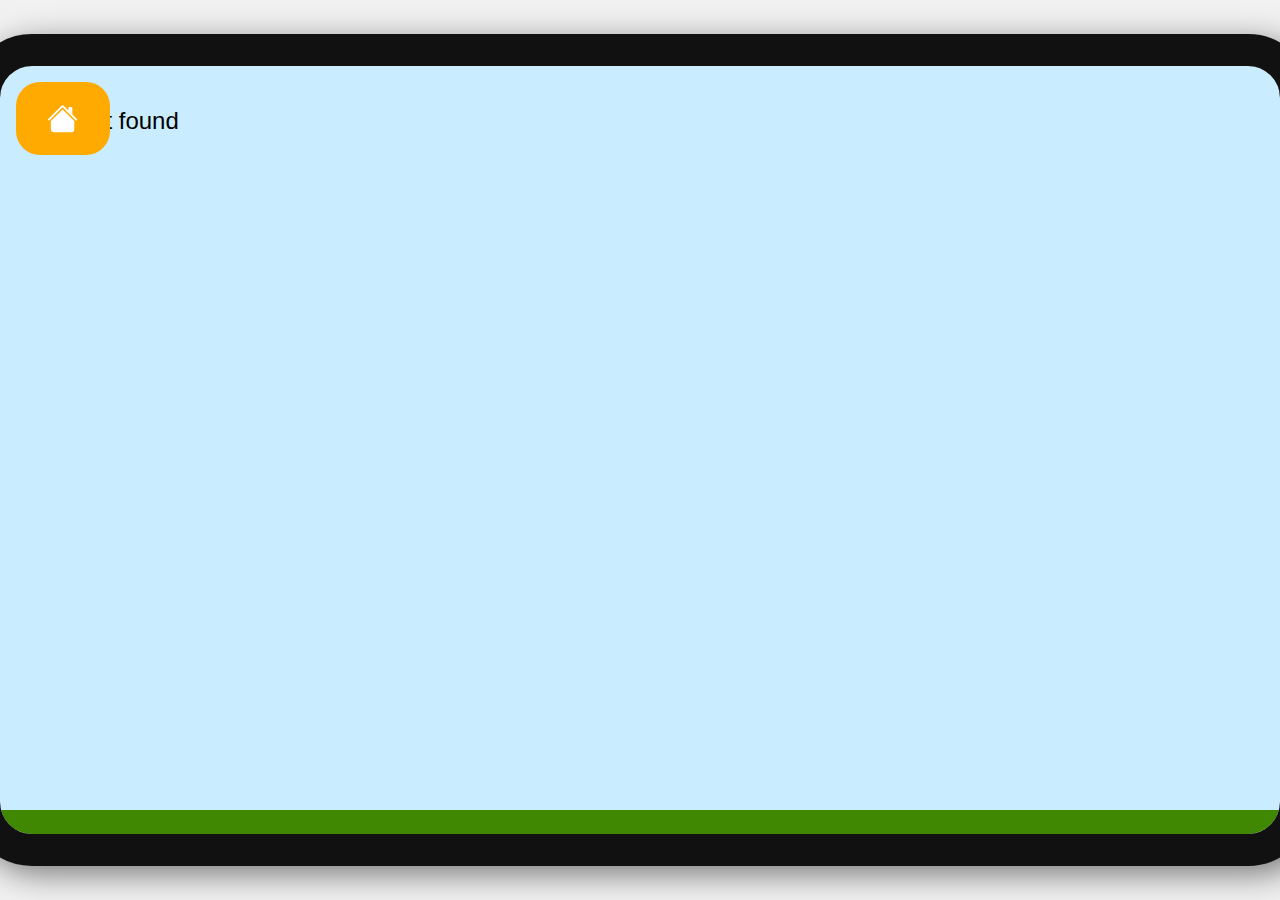
==== index.html @ ce0ce729 "Add new build" ====
<!DOCTYPE html><html lang=""><head><meta charset="utf-8"><meta http-equiv="X-UA-Compatible" content="IE=edge"><meta name="viewport" content="width=device-width,initial-scale=1"><link rel="icon" href="/favicon.ico"><link rel="stylesheet" href="https://cdnjs.cloudflare.com/ajax/libs/font-awesome/6.0.0-beta3/css/all.min.css" integrity="sha512-Fo3rlrZj/k7ujTnHg4CGR2D7kSs0v4LLanw2qksYuRlEzO+tcaEPQogQ0KaoGN26/zrn20ImR1DfuLWnOo7aBA==" crossorigin="anonymous" referrerpolicy="no-referrer"><title>codi-lernapp</title><style>:root {
        --color-orange: #FF9900;
        --color-orange-dark: hsl(36, 100%, 45%);
        --color-blue: #18A0FB;
        --border-radius: 1.5rem;
      }
      *,
      ::after,
      ::before {
        box-sizing: inherit;
      }
      html {
        font-family: -apple-system, BlinkMacSystemFont, 'Segoe UI', Roboto, Oxygen, Ubuntu, Cantarell, 'Open Sans', 'Helvetica Neue', sans-serif;
        line-height: 1.25;
        height: 100%;
        box-sizing: border-box;
      }
      body {
        font-size: 1.5em;
        margin: 0;
        min-height: 100%;
        height: 100%;
        display: flex;
        background: #f1f1f1;
      }
      #app {
        width: 1280px;
        height: 768px;
        position: relative;
        margin: auto;
        flex-shrink: 0;
        background: #CAECFF;
        outline: #111 solid 2rem;
        border-radius: 2rem;
        box-shadow: 0.5rem 0.5rem 2rem 2rem rgb(0 0 0 / 50%);
        overflow: hidden;
      }</style><link href="/css/app.f22213e8.css" rel="preload" as="style"><link href="/js/app.cb17502d.js" rel="preload" as="script"><link href="/js/chunk-vendors.502fd036.js" rel="preload" as="script"><link href="/css/app.f22213e8.css" rel="stylesheet"></head><body><noscript><strong>We're sorry but codi-lernapp doesn't work properly without JavaScript enabled. Please enable it to continue.</strong></noscript><div id="app"></div><script src="/js/chunk-vendors.502fd036.js"></script><script src="/js/app.cb17502d.js"></script></body></html>
---- css/app.f22213e8.css ----
a[data-v-3b7e939c]{line-height:1;color:#fff;display:inline-block;text-decoration:none;padding:1em 1.5em;border-radius:var(--border-radius)}.orange[data-v-3b7e939c]{background-color:var(--color-orange)}.blue[data-v-3b7e939c]{background-color:var(--color-blue)}.page-wrapper[data-v-3d8df8c4]{height:100%;border-bottom:1.5rem solid #408802;padding:1rem}.main[data-v-3d8df8c4]{height:100%}a[data-v-3d8df8c4]{align-items:center;margin:1rem 0 2rem;font-size:1.3rem}a svg[data-v-3d8df8c4]{display:block;width:1.5em;height:1.5em}.home-button[data-v-3d8df8c4]{position:absolute;z-index:100;top:1rem;left:1rem;margin:0}.volume[data-v-3d8df8c4]{float:right;color:#f90}#soundButtons[data-v-3d8df8c4]{z-index:100;position:absolute;bottom:8%;left:3%}#soundButtons i[data-v-3d8df8c4]{color:#f90;font-size:3rem}.slider[data-v-3d8df8c4]{position:absolute;width:100%}.overlay[data-v-3d8df8c4]{grid-template-columns:auto auto auto;display:grid;position:absolute;top:0;left:0;height:100%;width:120%;z-index:1000;color:#fff;-webkit-animation-name:overlay-anim-3d8df8c4;animation-name:overlay-anim-3d8df8c4;-webkit-animation-duration:1s;animation-duration:1s;-webkit-animation-fill-mode:forwards;animation-fill-mode:forwards;-webkit-animation-timing-function:cubic-bezier(.68,-.55,.265,1.55);animation-timing-function:cubic-bezier(.68,-.55,.265,1.55);-webkit-animation-delay:1.2s;animation-delay:1.2s}.overlay .grid-item[data-v-3d8df8c4]{display:table}.overlay .grid-item .headers[data-v-3d8df8c4]{margin-top:14rem;z-index:10;position:relative}.overlay .grid-item .headers h1[data-v-3d8df8c4]{font-size:6rem;line-height:4rem;-webkit-animation-name:overlay-anim-3d8df8c4;animation-name:overlay-anim-3d8df8c4;-webkit-animation-duration:1s;animation-duration:1s;-webkit-animation-fill-mode:forwards;animation-fill-mode:forwards;-webkit-animation-timing-function:cubic-bezier(.68,-.55,.265,1.55);animation-timing-function:cubic-bezier(.68,-.55,.265,1.55);-webkit-animation-delay:1s;animation-delay:1s}.overlay .grid-item .headers h2[data-v-3d8df8c4]{font-size:3.5rem;-webkit-animation-name:overlay-anim-3d8df8c4;animation-name:overlay-anim-3d8df8c4;-webkit-animation-duration:1s;animation-duration:1s;-webkit-animation-fill-mode:forwards;animation-fill-mode:forwards;-webkit-animation-timing-function:cubic-bezier(.68,-.55,.265,1.55);animation-timing-function:cubic-bezier(.68,-.55,.265,1.55);-webkit-animation-delay:.95s;animation-delay:.95s}.overlay .grid-item .codi[data-v-3d8df8c4]{position:absolute;width:30rem;height:auto;right:20rem;bottom:0;-webkit-animation-name:overlay-anim-3d8df8c4;animation-name:overlay-anim-3d8df8c4;-webkit-animation-duration:1s;animation-duration:1s;-webkit-animation-fill-mode:forwards;animation-fill-mode:forwards;-webkit-animation-timing-function:cubic-bezier(.68,-.55,.265,1.55);animation-timing-function:cubic-bezier(.68,-.55,.265,1.55);-webkit-animation-delay:.9s;animation-delay:.9s}.orange[data-v-3d8df8c4]{background:#fa0}.red[data-v-3d8df8c4]{background:#f50}.green[data-v-3d8df8c4]{background:#b3d334}.blue[data-v-3d8df8c4]{background:#18a0fb}@-webkit-keyframes overlay-anim-3d8df8c4{0%{transform:translate(0)}50%{transform:translate(0)}to{transform:translate(100vw);display:none}}@keyframes overlay-anim-3d8df8c4{0%{transform:translate(0)}50%{transform:translate(0)}to{transform:translate(100vw);display:none}}.character-wrapper[data-v-ceaf6e72]{position:absolute;width:20rem;height:auto;left:3rem;bottom:0;display:flex;flex-direction:column;align-items:center}.character-wrapper.right[data-v-ceaf6e72]{left:auto;right:3rem}.character[data-v-ceaf6e72]{display:block;max-width:100%}.bubble[data-v-da707506]{display:inline-block;padding:1rem;margin-bottom:1rem;color:#fff;background-color:var(--color-orange);border-radius:var(--border-radius);position:absolute;height:0;opacity:0;transform:scale(.9);transform-origin:bottom center;visibility:hidden;-webkit-backface-visibility:hidden;backface-visibility:hidden;transition:.3s cubic-bezier(.68,-.55,.265,1.55);transition-property:opacity,transform}.bubble.is-visible[data-v-da707506]{position:relative;height:auto;opacity:1;transform:none;visibility:unset}.bubble p[data-v-da707506-s]{margin:0}.bubble p[data-v-da707506-s]:not(:first-child){margin-top:.75rem}.small[data-v-da707506]{font-size:1.25rem}.speech-bubble[data-v-da707506]:before{content:"";width:0;height:0;position:absolute;border-left:.5rem solid transparent;border-right:.5rem solid var(--color-orange);border-top:.5rem solid var(--color-orange);border-bottom:.5rem solid transparent;left:calc(var(--border-radius) + 20%);top:100%}.bubble-nav[data-v-da707506]{display:flex;margin-top:1.5rem}.bubble-nav button[data-v-da707506]{font:inherit;font-weight:500;color:inherit;margin:0;background:0;border:0;background-color:var(--color-orange-dark);padding:.25em .75em;border-radius:var(--border-radius)}.bubble-nav svg[data-v-da707506]{display:inline-block;width:.75em;height:1em;position:relative;top:.125em}header[data-v-51c0e18d]{position:absolute;display:flex;align-items:center;margin:1rem 0 2rem 1rem}header svg[data-v-51c0e18d]{display:block;width:1em;height:1em}.btn[data-v-51c0e18d]{line-height:1;color:#fff;background:var(--color-blue);display:inline-block;text-decoration:none;padding:.4em .8em .6em .8em;border-radius:var(--border-radius);font-size:.8rem;border:none;position:absolute;transform:scale(1);box-shadow:0 0 0 0 var(--color-blue);-webkit-animation:pulse-blue-51c0e18d 2s infinite;animation:pulse-blue-51c0e18d 2s infinite}@media screen and (orientation:landscape){.btn[data-v-51c0e18d]{top:5.5%}}@media screen and (orientation:portrait){.btn[data-v-51c0e18d]{top:19%}}@-webkit-keyframes pulse-blue-51c0e18d{0%{transform:scale(.95);box-shadow:0 0 0 0 rgba(52,172,224,.7)}70%{transform:scale(1);box-shadow:0 0 0 10px rgba(52,172,224,0)}to{transform:scale(.95);box-shadow:0 0 0 0 rgba(52,172,224,0)}}@keyframes pulse-blue-51c0e18d{0%{transform:scale(.95);box-shadow:0 0 0 0 rgba(52,172,224,.7)}70%{transform:scale(1);box-shadow:0 0 0 10px rgba(52,172,224,0)}to{transform:scale(.95);box-shadow:0 0 0 0 rgba(52,172,224,0)}}@media screen and (orientation:landscape){.bg[data-v-51c0e18d]{background-image:url(../img/Kreuzwortraetsel_landscape.c8459d93.jpg);background-repeat:no-repeat;background-size:100%}}@media screen and (orientation:portrait){.bg[data-v-51c0e18d]{background-image:url(../img/Kreuzwortraetsel_portrait.e15b9008.jpg);background-repeat:no-repeat;background-size:100%}}@media screen and (orientation:portrait){div.portrait[data-v-51c0e18d]{padding-top:21%}}input[data-v-51c0e18d]::-moz-placeholder{color:#696969;font-size:.7em}input[data-v-51c0e18d]:-ms-input-placeholder{color:#696969;font-size:.7em}input[data-v-51c0e18d]::placeholder{color:#696969;font-size:.7em}.arrowRight[data-v-51c0e18d]{background-image:url([data-uri]);background-size:contain;background-repeat:no-repeat}.arrowDown[data-v-51c0e18d]{background-image:url([data-uri]);background-size:contain;background-repeat:no-repeat}@media screen and (orientation:landscape){.size[data-v-51c0e18d]{height:3rem;width:3rem;text-align:center;font-size:25px;border-radius:5px;margin:.4rem}}@media screen and (orientation:portrait){.size[data-v-51c0e18d]{height:2.5rem;width:2.5rem;text-align:center;font-size:20px;border-radius:5px;margin:.4rem}}@media screen and (orientation:landscape){.row_3[data-v-51c0e18d]{background-image:url(../img/Holz_mitSchatten_3.0864bf40.png);background-repeat:no-repeat;background-size:28%;padding:1.6rem 1.5rem 1.4rem 1.4rem}}@media screen and (orientation:portrait){.row_3[data-v-51c0e18d]{background-image:url(../img/Holz_mitSchatten_3p.1bfa6ce8.png);background-repeat:no-repeat;background-size:40%;padding:1.1rem}}@media screen and (orientation:landscape){.row_7[data-v-51c0e18d]{background-image:url(../img/Holz_mitSchatten_7.97d71090.png);background-repeat:no-repeat;background-size:49%;padding:1rem .5rem 1rem 1rem}}@media screen and (orientation:portrait){.row_7[data-v-51c0e18d]{background-image:url(../img/Holz_mitSchatten_7.97d71090.png);background-repeat:no-repeat;background-size:65%;padding:.5rem .5rem 1rem 1rem}}@media screen and (orientation:landscape){.row_7a[data-v-51c0e18d]{background-image:url(../img/Holz_mitSchatten_7a.cdf11c5e.png);background-repeat:no-repeat;background-size:60%;padding:.5rem .5rem 1rem 1rem}}@media screen and (orientation:landscape){.col_12[data-v-51c0e18d]{background-image:url(../img/Holz_mitSchatten_up12.f862217c.png);background-repeat:no-repeat;background-size:14%;padding-left:.2rem}}@media screen and (orientation:portrait){.col_12[data-v-51c0e18d]{background-image:url(../img/Holz_mitSchatten_up12p.2e616904.png);background-repeat:no-repeat;background-size:21%;padding-bottom:2rem}}@media screen and (orientation:landscape){.position1[data-v-51c0e18d]{margin-left:15rem}}@media screen and (orientation:portrait){.position1[data-v-51c0e18d]{margin-left:10rem}}@media screen and (orientation:landscape){.position2[data-v-51c0e18d]{margin-left:30rem;margin-top:-2.1rem}}@media screen and (orientation:portrait){.position2[data-v-51c0e18d]{margin-left:23.1rem;margin-top:-1.8rem}}@media screen and (orientation:landscape){.position3[data-v-51c0e18d]{margin-left:-4.2rem;margin-top:-1.7rem;margin-bottom:-1.5rem}}@media screen and (orientation:portrait){.position3[data-v-51c0e18d]{margin-left:-3.4rem;margin-top:-1.1rem;margin-bottom:-1.1rem}}.position5[data-v-51c0e18d]{margin-top:-.4rem;margin-left:-3.8rem}.position4[data-v-51c0e18d]{margin-left:1rem}.codi[data-v-51c0e18d]{position:absolute}@media screen and (orientation:landscape){.codi[data-v-51c0e18d]{width:25%;height:auto;bottom:10%}.codi.right[data-v-51c0e18d]{right:.5rem}}@media screen and (orientation:portrait){.codi[data-v-51c0e18d]{width:16rem;height:auto;bottom:27%}.codi.right[data-v-51c0e18d]{right:.1rem}}.bella[data-v-51c0e18d]{position:absolute;height:auto;left:0}@media screen and (orientation:landscape){.bella[data-v-51c0e18d]{width:25%;height:auto;bottom:20%;left:.5rem}}@media screen and (orientation:portrait){.bella[data-v-51c0e18d]{width:32%;bottom:27%;right:.1rem}}.bellaWalk[data-v-51c0e18d]{position:absolute;width:10%;height:auto;bottom:20%;left:5%}.slideUp[data-v-51c0e18d]{left:10%;transform:rotate(180deg);-webkit-animation-name:slideUp-51c0e18d,rotate-51c0e18d;animation-name:slideUp-51c0e18d,rotate-51c0e18d;-webkit-animation-duration:3s,3s;animation-duration:3s,3s;-webkit-animation-delay:0s,3s;animation-delay:0s,3s;-webkit-animation-fill-mode:forwards,forwards;animation-fill-mode:forwards,forwards}@-webkit-keyframes slideUp-51c0e18d{0%{bottom:20%}to{bottom:65%}}@keyframes slideUp-51c0e18d{0%{bottom:20%}to{bottom:65%}}@-webkit-keyframes rotate-51c0e18d{0%{left:10%;bottom:65%}to{left:5%;bottom:77%}to{-moz-transform:rotate(270deg)}}@keyframes rotate-51c0e18d{0%{left:10%;bottom:65%}to{left:5%;bottom:77%}to{-moz-transform:rotate(270deg)}}.slideRight[data-v-51c0e18d]{left:10%;bottom:77%;transform:rotate(270deg);-webkit-animation-name:slideRight-51c0e18d;animation-name:slideRight-51c0e18d;-webkit-animation-duration:3s;animation-duration:3s;-webkit-animation-fill-mode:forwards;animation-fill-mode:forwards}@-webkit-keyframes slideRight-51c0e18d{0%{left:10%}to{left:25%}}@keyframes slideRight-51c0e18d{0%{left:10%}to{left:25%}}svg[data-v-51c0e18d]{width:1em;height:1.25em}.body[data-v-5ed4f05c]{height:100%}.navigation[data-v-5ed4f05c]{padding:0 16px;height:100%;width:100%;position:absolute;display:flex;justify-content:center;align-items:center}.navigation .toggle-page[data-v-5ed4f05c]{display:flex;flex:1;position:absolute;right:22%;bottom:10%}.navigation .right[data-v-5ed4f05c]{right:12%}.navigation span[data-v-5ed4f05c]{cursor:pointer;display:flex;align-items:center;justify-content:center;border-radius:1.5rem;width:107px;height:50px;background-color:#fa0;color:#fff}.pagination[data-v-5ed4f05c]{position:absolute;bottom:24px;width:100%;display:flex;gap:16px;justify-content:center;align-items:center}.pagination span[data-v-5ed4f05c]{cursor:pointer;width:20px;height:20px;border-radius:50%;background-color:#fc6}.pagination .active[data-v-5ed4f05c]{background-color:#fa0}.slide[data-v-2a9a2f54]{font-size:1.3rem;position:absolute;top:5%;left:25%;width:50%;max-height:100%;height:50%;background-color:#fff;border-radius:2rem;padding:0 30px;-webkit-animation-name:expand-bounce-2a9a2f54;animation-name:expand-bounce-2a9a2f54;-webkit-animation-duration:.3s;animation-duration:.3s;-webkit-animation-timing-function:cubic-bezier(.68,-.55,.265,1.55);animation-timing-function:cubic-bezier(.68,-.55,.265,1.55);transform-origin:left bottom}@-webkit-keyframes expand-bounce-2a9a2f54{0%{transform:scale(.9);opacity:0}to{transform:scale(1);opacity:1}}@keyframes expand-bounce-2a9a2f54{0%{transform:scale(.9);opacity:0}to{transform:scale(1);opacity:1}}.carousal[data-v-3d7b3981]{position:relative;max-height:100%;height:100%}.carousal .slide-info[data-v-3d7b3981]{height:100%}.carousal .slide-info img[data-v-3d7b3981]{display:block;margin-left:auto;margin-right:auto;width:25%;margin-top:50px}.carousal .slide-info p[data-v-3d7b3981]{line-height:2rem}.carousal .slide-info .row[data-v-3d7b3981]{display:flex}.carousal .slide-info .column[data-v-3d7b3981]{flex:33.33%;padding:5px}.carousal .speech-bubble[data-v-3d7b3981]{display:table;padding:0 3rem}.carousal .speech-bubble p[data-v-3d7b3981]{display:table-cell;vertical-align:middle}.carousal .skip[data-v-3d7b3981]{display:flex;flex:1;position:absolute;bottom:10%;justify-content:flex-end;right:7%}.carousal .skip i[data-v-3d7b3981]{cursor:pointer;display:flex;align-items:center;justify-content:center;border-radius:1.5rem;width:50px;height:50px;background-color:#fa0;color:#fff;z-index:1000}.carousal .Pointer-weiter[data-v-3d7b3981]{right:14.5%}.carousal .Pointer-skip[data-v-3d7b3981],.carousal .Pointer-weiter[data-v-3d7b3981]{position:absolute;bottom:18%;-webkit-animation:floating-3d7b3981 1s ease-in-out infinite;animation:floating-3d7b3981 1s ease-in-out infinite}.carousal .Pointer-skip[data-v-3d7b3981]{right:7%}.carousal .Pointer-home[data-v-3d7b3981]{left:3.6%;top:16%}.carousal .Pointer-home[data-v-3d7b3981],.carousal .Pointer-sound[data-v-3d7b3981]{position:absolute;-webkit-animation:floating-3d7b3981 1s ease-in-out infinite;animation:floating-3d7b3981 1s ease-in-out infinite}.carousal .Pointer-sound[data-v-3d7b3981]{left:3%;bottom:15%}.carousal .icon[data-v-3d7b3981]{display:flex;align-items:center;justify-content:center;color:#f90;font-size:3rem;text-align:center;height:50px;width:50px}.carousal .home_icon[data-v-3d7b3981]{transform:rotate(180deg)}.codi[data-v-3d7b3981]{display:block;position:absolute;width:20rem;height:auto;left:8rem;bottom:1rem}.codi-gross[data-v-3d7b3981]{width:18rem;bottom:.5rem}.codi-sing[data-v-3d7b3981]{bottom:.5rem}.left-point[data-v-3d7b3981]{width:0;height:0;border-left:2vh solid transparent;border-right:2vh solid transparent;border-top:10vh solid #fff;position:absolute;top:83%;left:20%;transform:rotate(60deg)}@-webkit-keyframes floating-3d7b3981{0%{transform:translatey(0)}50%{transform:translatey(-15px)}to{transform:translatey(0)}}@keyframes floating-3d7b3981{0%{transform:translatey(0)}50%{transform:translatey(-15px)}to{transform:translatey(0)}}.logo[data-v-4f935944]{width:16rem;top:4rem}.codi[data-v-4f935944],.logo[data-v-4f935944]{display:block;position:absolute;height:auto;left:10rem}.codi[data-v-4f935944]{width:35rem;bottom:0}nav[data-v-4f935944]{position:absolute;top:0;left:0;display:flex;align-items:center;margin-left:53rem;height:100%}ul[data-v-4f935944]{list-style:none;padding:0;margin:0}li[data-v-4f935944]:not(:last-child){margin-bottom:2rem}.home-button[data-v-4f935944]{display:none}header[data-v-0796af68]{display:flex;align-items:center;margin:1rem 0 2rem}header h1[data-v-0796af68]{margin:0 0 0 2rem}header svg[data-v-0796af68]{display:block;width:1em;height:1em}ul[data-v-0796af68]{display:flex;flex-wrap:wrap;list-style:none;padding:0;margin:0 -1rem -1rem 0}li[data-v-0796af68]{width:calc(33.333% - 1rem);margin:0 1rem 1rem 0}.sektion-text[data-v-0796af68]{position:relative;display:flex;flex-direction:column;align-items:center;justify-content:center;height:14rem;padding:1rem;background-color:#fff;border-radius:1.5rem 1.5rem 0 0;overflow:hidden}.sektion-text img[data-v-0796af68]{position:absolute;top:0;left:0;width:100%;height:100%;opacity:.5}.sektion-text a[data-v-0796af68]{position:relative;z-index:1}.sektion-title[data-v-0796af68]{line-height:1;font-size:1em;margin:0;padding:1rem;background-color:#fff;border-radius:0 0 1.5rem 1.5rem}.progress-bar[data-v-0796af68]{height:.25rem;background:#7ccafd}.progress-bar-inner[data-v-0796af68]{height:100%;background:#18a0fb}h1[data-v-0796af68]{font-size:1.5em;display:inline;vertical-align:top;line-height:7rem}header[data-v-94c4e48c]{display:flex;align-items:center;margin:1rem 0 2rem}header svg[data-v-94c4e48c]{display:block;width:1em;height:1em}.carousal[data-v-94c4e48c]{position:relative;max-height:100%;height:100%}.carousal .slide-info[data-v-94c4e48c]{height:100%}.carousal .slide-info img[data-v-94c4e48c]{display:block;margin-left:auto;margin-right:auto;width:25%;margin-top:50px}.carousal .slide-info p[data-v-94c4e48c]{text-align:center}.carousal .slide-info .row[data-v-94c4e48c]{display:flex}.carousal .slide-info .column[data-v-94c4e48c]{flex:33.33%;padding:5px}.carousal .speech-bubble[data-v-94c4e48c]{display:table;padding:0 3rem}.carousal .speech-bubble p[data-v-94c4e48c]{display:table-cell;vertical-align:middle}.codi[data-v-94c4e48c]{display:block;position:absolute;width:20rem;height:auto;left:8rem;bottom:1rem}.left-point[data-v-94c4e48c]{width:0;height:0;border-left:2vh solid transparent;border-right:2vh solid transparent;border-top:10vh solid #fff;position:absolute;top:83%;left:20%;transform:rotate(60deg)}@-webkit-keyframes pulse-34bf3551{0%{transform:scale(1)}50%{transform:scale(1.125)}to{transform:scale(1)}}@keyframes pulse-34bf3551{0%{transform:scale(1)}50%{transform:scale(1.125)}to{transform:scale(1)}}@-webkit-keyframes shadow-34bf3551{0%{transform:scale(1);opacity:.75}to{transform:scale(2.5);opacity:0}}@keyframes shadow-34bf3551{0%{transform:scale(1);opacity:.75}to{transform:scale(2.5);opacity:0}}@-webkit-keyframes shadow-long-34bf3551{0%{transform:scale(1);opacity:.75}to{transform:scale(1.25,2.5);opacity:0}}@keyframes shadow-long-34bf3551{0%{transform:scale(1);opacity:.75}to{transform:scale(1.25,2.5);opacity:0}}.ipad[data-v-34bf3551]{position:relative;border:1rem solid #111;border-radius:2rem;margin:2rem;width:50rem;overflow:hidden}.ipad-background[data-v-34bf3551]{max-width:100%;display:block}.ipad-homescreen[data-v-34bf3551]{position:absolute;top:0;left:0;right:0;bottom:0;display:flex;flex-direction:column;justify-content:center}.apps[data-v-34bf3551]{display:flex;flex-wrap:wrap;justify-content:space-around;align-items:center;padding:1rem 1.5rem;flex:1}.app-icon[data-v-34bf3551]{height:3.5rem;width:3.5rem;margin:1rem 2.5rem;border-radius:1rem;background-color:#ddd}.dock[data-v-34bf3551]{display:flex;justify-content:space-around;margin:1rem auto;padding:0 .5rem;border-radius:1rem;background-color:hsla(0,0%,88.2%,.375)}.dock .app-icon[data-v-34bf3551]{margin:1rem .5rem}.app-icon-safari[data-v-34bf3551]{position:relative;background-color:#fff;border:0;padding:0;-webkit-backface-visibility:hidden;backface-visibility:hidden}.app-icon-safari img[data-v-34bf3551]{display:block;width:100%;height:100%;background-color:#fff;border-radius:1rem;padding:.25rem}.app-icon-safari[data-v-34bf3551]:after{content:"";display:none;position:absolute;z-index:-1;top:0;left:0;right:0;bottom:0;border-radius:1rem;background-color:var(--color-orange);-webkit-backface-visibility:hidden;backface-visibility:hidden;pointer-events:none}.app-icon-safari.is-animating[data-v-34bf3551]{-webkit-animation:pulse-34bf3551 1.5s ease-in-out infinite;animation:pulse-34bf3551 1.5s ease-in-out infinite}.app-icon-safari.is-animating[data-v-34bf3551]:after{display:block;-webkit-animation:shadow-34bf3551 1.5s ease-in-out .375s infinite;animation:shadow-34bf3551 1.5s ease-in-out .375s infinite}.browser[data-v-34bf3551]{position:absolute;top:0;left:0;right:0;bottom:0;display:flex;flex-direction:column;background-color:#fff;transition:.2s ease-in-out;-webkit-backface-visibility:hidden;backface-visibility:hidden;transform-origin:30% 90%;opacity:0;visibility:hidden;transform:scale(.9)}.browser.is-open[data-v-34bf3551]{opacity:1;visibility:initial;transform:none}.browser-bar[data-v-34bf3551]{display:flex;align-items:center;padding:.5rem;background-color:#fbfbfd}.browser-bar>[data-v-34bf3551]:not(:first-child){margin-left:1.25rem}.button-newtab[data-v-34bf3551]{border:0;background:0;padding:0}.button-newtab img[data-v-34bf3551]{display:block;border-radius:.25rem}.button-newtab[data-v-34bf3551]:after{content:"";display:none;position:absolute;z-index:-1;top:0;left:0;right:0;bottom:0;border-radius:.25rem;background-color:var(--color-orange);-webkit-backface-visibility:hidden;backface-visibility:hidden;pointer-events:none}.button-newtab.is-animating[data-v-34bf3551]{position:relative;z-index:1}.button-newtab.is-animating[data-v-34bf3551]:after{display:block;-webkit-animation:shadow-34bf3551 1.5s ease-in-out infinite;animation:shadow-34bf3551 1.5s ease-in-out infinite}.browser-tabs[data-v-34bf3551]{display:flex}.browser-tabs[data-v-34bf3551]:after{content:"";display:none;position:absolute;z-index:-1;top:0;left:0;right:0;bottom:0;border-radius:1rem;background-color:var(--color-orange);-webkit-backface-visibility:hidden;backface-visibility:hidden;pointer-events:none}.browser-tabs.is-animating[data-v-34bf3551]{position:relative;z-index:1}.browser-tabs.is-animating[data-v-34bf3551]:after{display:block;-webkit-animation:shadow-long-34bf3551 1.5s ease-in-out infinite;animation:shadow-long-34bf3551 1.5s ease-in-out infinite}.browser-tab[data-v-34bf3551]{font:inherit;flex:1;position:relative;background-color:#eee;text-align:center;font-size:.625em;padding:.5rem;font-weight:500;color:#666;border:0}.browser-tab img[data-v-34bf3551]{display:none;position:absolute;left:.5rem;top:50%;margin-top:-.5rem}.browser-tab.is-active[data-v-34bf3551]{background-color:#fbfbfd}.browser-tab.is-active img[data-v-34bf3551]{display:block}.browser-tab[data-v-34bf3551]:after{content:"";display:none;position:absolute;z-index:-2;top:0;left:0;right:0;bottom:0;background-color:var(--color-orange);-webkit-backface-visibility:hidden;backface-visibility:hidden;pointer-events:none}.browser-tab.is-animating[data-v-34bf3551]{z-index:1}.browser-tab.is-animating[data-v-34bf3551]:before{content:"";display:block;position:absolute;z-index:-1;top:0;left:0;right:0;bottom:0;background-color:#eee}.browser-tab.is-animating[data-v-34bf3551]:after{display:block;-webkit-animation:shadow-long-34bf3551 1.5s ease-in-out infinite;animation:shadow-long-34bf3551 1.5s ease-in-out infinite}.search-wrapper[data-v-34bf3551]{flex:1;margin:0 .75rem 0 1.75rem!important}.search-wrapper[data-v-34bf3551]:after{content:"";display:none;position:absolute;z-index:-1;top:0;left:0;right:0;bottom:0;border-radius:.25rem;background-color:var(--color-orange);-webkit-backface-visibility:hidden;backface-visibility:hidden;pointer-events:none}.search-wrapper.is-animating[data-v-34bf3551]{position:relative;z-index:1}.search-wrapper.is-animating[data-v-34bf3551]:after{display:block;-webkit-animation:shadow-long-34bf3551 1.5s ease-in-out infinite;animation:shadow-long-34bf3551 1.5s ease-in-out infinite}.search[data-v-34bf3551]{display:block;width:100%;border:0;padding:0;background:#dfdfdf;border-radius:.25rem;font:inherit;font-size:.75em;font-weight:500;text-align:center;color:#444;height:1.75rem}.website[data-v-34bf3551]{flex:1}.website-newtab[data-v-34bf3551]{display:flex;justify-content:center;padding:2rem}.website-newtab-icon[data-v-34bf3551]{height:5rem;width:5rem;margin:1rem;border-radius:.75rem;background-color:#d3c5a7}.website-google[data-v-34bf3551]{display:flex;justify-content:center;align-items:center}.website-google img[data-v-34bf3551]{width:36rem}
---- css/app.f22213e8.css ----
a[data-v-3b7e939c]{line-height:1;color:#fff;display:inline-block;text-decoration:none;padding:1em 1.5em;border-radius:var(--border-radius)}.orange[data-v-3b7e939c]{background-color:var(--color-orange)}.blue[data-v-3b7e939c]{background-color:var(--color-blue)}.page-wrapper[data-v-3d8df8c4]{height:100%;border-bottom:1.5rem solid #408802;padding:1rem}.main[data-v-3d8df8c4]{height:100%}a[data-v-3d8df8c4]{align-items:center;margin:1rem 0 2rem;font-size:1.3rem}a svg[data-v-3d8df8c4]{display:block;width:1.5em;height:1.5em}.home-button[data-v-3d8df8c4]{position:absolute;z-index:100;top:1rem;left:1rem;margin:0}.volume[data-v-3d8df8c4]{float:right;color:#f90}#soundButtons[data-v-3d8df8c4]{z-index:100;position:absolute;bottom:8%;left:3%}#soundButtons i[data-v-3d8df8c4]{color:#f90;font-size:3rem}.slider[data-v-3d8df8c4]{position:absolute;width:100%}.overlay[data-v-3d8df8c4]{grid-template-columns:auto auto auto;display:grid;position:absolute;top:0;left:0;height:100%;width:120%;z-index:1000;color:#fff;-webkit-animation-name:overlay-anim-3d8df8c4;animation-name:overlay-anim-3d8df8c4;-webkit-animation-duration:1s;animation-duration:1s;-webkit-animation-fill-mode:forwards;animation-fill-mode:forwards;-webkit-animation-timing-function:cubic-bezier(.68,-.55,.265,1.55);animation-timing-function:cubic-bezier(.68,-.55,.265,1.55);-webkit-animation-delay:1.2s;animation-delay:1.2s}.overlay .grid-item[data-v-3d8df8c4]{display:table}.overlay .grid-item .headers[data-v-3d8df8c4]{margin-top:14rem;z-index:10;position:relative}.overlay .grid-item .headers h1[data-v-3d8df8c4]{font-size:6rem;line-height:4rem;-webkit-animation-name:overlay-anim-3d8df8c4;animation-name:overlay-anim-3d8df8c4;-webkit-animation-duration:1s;animation-duration:1s;-webkit-animation-fill-mode:forwards;animation-fill-mode:forwards;-webkit-animation-timing-function:cubic-bezier(.68,-.55,.265,1.55);animation-timing-function:cubic-bezier(.68,-.55,.265,1.55);-webkit-animation-delay:1s;animation-delay:1s}.overlay .grid-item .headers h2[data-v-3d8df8c4]{font-size:3.5rem;-webkit-animation-name:overlay-anim-3d8df8c4;animation-name:overlay-anim-3d8df8c4;-webkit-animation-duration:1s;animation-duration:1s;-webkit-animation-fill-mode:forwards;animation-fill-mode:forwards;-webkit-animation-timing-function:cubic-bezier(.68,-.55,.265,1.55);animation-timing-function:cubic-bezier(.68,-.55,.265,1.55);-webkit-animation-delay:.95s;animation-delay:.95s}.overlay .grid-item .codi[data-v-3d8df8c4]{position:absolute;width:30rem;height:auto;right:20rem;bottom:0;-webkit-animation-name:overlay-anim-3d8df8c4;animation-name:overlay-anim-3d8df8c4;-webkit-animation-duration:1s;animation-duration:1s;-webkit-animation-fill-mode:forwards;animation-fill-mode:forwards;-webkit-animation-timing-function:cubic-bezier(.68,-.55,.265,1.55);animation-timing-function:cubic-bezier(.68,-.55,.265,1.55);-webkit-animation-delay:.9s;animation-delay:.9s}.orange[data-v-3d8df8c4]{background:#fa0}.red[data-v-3d8df8c4]{background:#f50}.green[data-v-3d8df8c4]{background:#b3d334}.blue[data-v-3d8df8c4]{background:#18a0fb}@-webkit-keyframes overlay-anim-3d8df8c4{0%{transform:translate(0)}50%{transform:translate(0)}to{transform:translate(100vw);display:none}}@keyframes overlay-anim-3d8df8c4{0%{transform:translate(0)}50%{transform:translate(0)}to{transform:translate(100vw);display:none}}.character-wrapper[data-v-ceaf6e72]{position:absolute;width:20rem;height:auto;left:3rem;bottom:0;display:flex;flex-direction:column;align-items:center}.character-wrapper.right[data-v-ceaf6e72]{left:auto;right:3rem}.character[data-v-ceaf6e72]{display:block;max-width:100%}.bubble[data-v-da707506]{display:inline-block;padding:1rem;margin-bottom:1rem;color:#fff;background-color:var(--color-orange);border-radius:var(--border-radius);position:absolute;height:0;opacity:0;transform:scale(.9);transform-origin:bottom center;visibility:hidden;-webkit-backface-visibility:hidden;backface-visibility:hidden;transition:.3s cubic-bezier(.68,-.55,.265,1.55);transition-property:opacity,transform}.bubble.is-visible[data-v-da707506]{position:relative;height:auto;opacity:1;transform:none;visibility:unset}.bubble p[data-v-da707506-s]{margin:0}.bubble p[data-v-da707506-s]:not(:first-child){margin-top:.75rem}.small[data-v-da707506]{font-size:1.25rem}.speech-bubble[data-v-da707506]:before{content:"";width:0;height:0;position:absolute;border-left:.5rem solid transparent;border-right:.5rem solid var(--color-orange);border-top:.5rem solid var(--color-orange);border-bottom:.5rem solid transparent;left:calc(var(--border-radius) + 20%);top:100%}.bubble-nav[data-v-da707506]{display:flex;margin-top:1.5rem}.bubble-nav button[data-v-da707506]{font:inherit;font-weight:500;color:inherit;margin:0;background:0;border:0;background-color:var(--color-orange-dark);padding:.25em .75em;border-radius:var(--border-radius)}.bubble-nav svg[data-v-da707506]{display:inline-block;width:.75em;height:1em;position:relative;top:.125em}header[data-v-51c0e18d]{position:absolute;display:flex;align-items:center;margin:1rem 0 2rem 1rem}header svg[data-v-51c0e18d]{display:block;width:1em;height:1em}.btn[data-v-51c0e18d]{line-height:1;color:#fff;background:var(--color-blue);display:inline-block;text-decoration:none;padding:.4em .8em .6em .8em;border-radius:var(--border-radius);font-size:.8rem;border:none;position:absolute;transform:scale(1);box-shadow:0 0 0 0 var(--color-blue);-webkit-animation:pulse-blue-51c0e18d 2s infinite;animation:pulse-blue-51c0e18d 2s infinite}@media screen and (orientation:landscape){.btn[data-v-51c0e18d]{top:5.5%}}@media screen and (orientation:portrait){.btn[data-v-51c0e18d]{top:19%}}@-webkit-keyframes pulse-blue-51c0e18d{0%{transform:scale(.95);box-shadow:0 0 0 0 rgba(52,172,224,.7)}70%{transform:scale(1);box-shadow:0 0 0 10px rgba(52,172,224,0)}to{transform:scale(.95);box-shadow:0 0 0 0 rgba(52,172,224,0)}}@keyframes pulse-blue-51c0e18d{0%{transform:scale(.95);box-shadow:0 0 0 0 rgba(52,172,224,.7)}70%{transform:scale(1);box-shadow:0 0 0 10px rgba(52,172,224,0)}to{transform:scale(.95);box-shadow:0 0 0 0 rgba(52,172,224,0)}}@media screen and (orientation:landscape){.bg[data-v-51c0e18d]{background-image:url(../img/Kreuzwortraetsel_landscape.c8459d93.jpg);background-repeat:no-repeat;background-size:100%}}@media screen and (orientation:portrait){.bg[data-v-51c0e18d]{background-image:url(../img/Kreuzwortraetsel_portrait.e15b9008.jpg);background-repeat:no-repeat;background-size:100%}}@media screen and (orientation:portrait){div.portrait[data-v-51c0e18d]{padding-top:21%}}input[data-v-51c0e18d]::-moz-placeholder{color:#696969;font-size:.7em}input[data-v-51c0e18d]:-ms-input-placeholder{color:#696969;font-size:.7em}input[data-v-51c0e18d]::placeholder{color:#696969;font-size:.7em}.arrowRight[data-v-51c0e18d]{background-image:url([data-uri]);background-size:contain;background-repeat:no-repeat}.arrowDown[data-v-51c0e18d]{background-image:url([data-uri]);background-size:contain;background-repeat:no-repeat}@media screen and (orientation:landscape){.size[data-v-51c0e18d]{height:3rem;width:3rem;text-align:center;font-size:25px;border-radius:5px;margin:.4rem}}@media screen and (orientation:portrait){.size[data-v-51c0e18d]{height:2.5rem;width:2.5rem;text-align:center;font-size:20px;border-radius:5px;margin:.4rem}}@media screen and (orientation:landscape){.row_3[data-v-51c0e18d]{background-image:url(../img/Holz_mitSchatten_3.0864bf40.png);background-repeat:no-repeat;background-size:28%;padding:1.6rem 1.5rem 1.4rem 1.4rem}}@media screen and (orientation:portrait){.row_3[data-v-51c0e18d]{background-image:url(../img/Holz_mitSchatten_3p.1bfa6ce8.png);background-repeat:no-repeat;background-size:40%;padding:1.1rem}}@media screen and (orientation:landscape){.row_7[data-v-51c0e18d]{background-image:url(../img/Holz_mitSchatten_7.97d71090.png);background-repeat:no-repeat;background-size:49%;padding:1rem .5rem 1rem 1rem}}@media screen and (orientation:portrait){.row_7[data-v-51c0e18d]{background-image:url(../img/Holz_mitSchatten_7.97d71090.png);background-repeat:no-repeat;background-size:65%;padding:.5rem .5rem 1rem 1rem}}@media screen and (orientation:landscape){.row_7a[data-v-51c0e18d]{background-image:url(../img/Holz_mitSchatten_7a.cdf11c5e.png);background-repeat:no-repeat;background-size:60%;padding:.5rem .5rem 1rem 1rem}}@media screen and (orientation:landscape){.col_12[data-v-51c0e18d]{background-image:url(../img/Holz_mitSchatten_up12.f862217c.png);background-repeat:no-repeat;background-size:14%;padding-left:.2rem}}@media screen and (orientation:portrait){.col_12[data-v-51c0e18d]{background-image:url(../img/Holz_mitSchatten_up12p.2e616904.png);background-repeat:no-repeat;background-size:21%;padding-bottom:2rem}}@media screen and (orientation:landscape){.position1[data-v-51c0e18d]{margin-left:15rem}}@media screen and (orientation:portrait){.position1[data-v-51c0e18d]{margin-left:10rem}}@media screen and (orientation:landscape){.position2[data-v-51c0e18d]{margin-left:30rem;margin-top:-2.1rem}}@media screen and (orientation:portrait){.position2[data-v-51c0e18d]{margin-left:23.1rem;margin-top:-1.8rem}}@media screen and (orientation:landscape){.position3[data-v-51c0e18d]{margin-left:-4.2rem;margin-top:-1.7rem;margin-bottom:-1.5rem}}@media screen and (orientation:portrait){.position3[data-v-51c0e18d]{margin-left:-3.4rem;margin-top:-1.1rem;margin-bottom:-1.1rem}}.position5[data-v-51c0e18d]{margin-top:-.4rem;margin-left:-3.8rem}.position4[data-v-51c0e18d]{margin-left:1rem}.codi[data-v-51c0e18d]{position:absolute}@media screen and (orientation:landscape){.codi[data-v-51c0e18d]{width:25%;height:auto;bottom:10%}.codi.right[data-v-51c0e18d]{right:.5rem}}@media screen and (orientation:portrait){.codi[data-v-51c0e18d]{width:16rem;height:auto;bottom:27%}.codi.right[data-v-51c0e18d]{right:.1rem}}.bella[data-v-51c0e18d]{position:absolute;height:auto;left:0}@media screen and (orientation:landscape){.bella[data-v-51c0e18d]{width:25%;height:auto;bottom:20%;left:.5rem}}@media screen and (orientation:portrait){.bella[data-v-51c0e18d]{width:32%;bottom:27%;right:.1rem}}.bellaWalk[data-v-51c0e18d]{position:absolute;width:10%;height:auto;bottom:20%;left:5%}.slideUp[data-v-51c0e18d]{left:10%;transform:rotate(180deg);-webkit-animation-name:slideUp-51c0e18d,rotate-51c0e18d;animation-name:slideUp-51c0e18d,rotate-51c0e18d;-webkit-animation-duration:3s,3s;animation-duration:3s,3s;-webkit-animation-delay:0s,3s;animation-delay:0s,3s;-webkit-animation-fill-mode:forwards,forwards;animation-fill-mode:forwards,forwards}@-webkit-keyframes slideUp-51c0e18d{0%{bottom:20%}to{bottom:65%}}@keyframes slideUp-51c0e18d{0%{bottom:20%}to{bottom:65%}}@-webkit-keyframes rotate-51c0e18d{0%{left:10%;bottom:65%}to{left:5%;bottom:77%}to{-moz-transform:rotate(270deg)}}@keyframes rotate-51c0e18d{0%{left:10%;bottom:65%}to{left:5%;bottom:77%}to{-moz-transform:rotate(270deg)}}.slideRight[data-v-51c0e18d]{left:10%;bottom:77%;transform:rotate(270deg);-webkit-animation-name:slideRight-51c0e18d;animation-name:slideRight-51c0e18d;-webkit-animation-duration:3s;animation-duration:3s;-webkit-animation-fill-mode:forwards;animation-fill-mode:forwards}@-webkit-keyframes slideRight-51c0e18d{0%{left:10%}to{left:25%}}@keyframes slideRight-51c0e18d{0%{left:10%}to{left:25%}}svg[data-v-51c0e18d]{width:1em;height:1.25em}.body[data-v-5ed4f05c]{height:100%}.navigation[data-v-5ed4f05c]{padding:0 16px;height:100%;width:100%;position:absolute;display:flex;justify-content:center;align-items:center}.navigation .toggle-page[data-v-5ed4f05c]{display:flex;flex:1;position:absolute;right:22%;bottom:10%}.navigation .right[data-v-5ed4f05c]{right:12%}.navigation span[data-v-5ed4f05c]{cursor:pointer;display:flex;align-items:center;justify-content:center;border-radius:1.5rem;width:107px;height:50px;background-color:#fa0;color:#fff}.pagination[data-v-5ed4f05c]{position:absolute;bottom:24px;width:100%;display:flex;gap:16px;justify-content:center;align-items:center}.pagination span[data-v-5ed4f05c]{cursor:pointer;width:20px;height:20px;border-radius:50%;background-color:#fc6}.pagination .active[data-v-5ed4f05c]{background-color:#fa0}.slide[data-v-2a9a2f54]{font-size:1.3rem;position:absolute;top:5%;left:25%;width:50%;max-height:100%;height:50%;background-color:#fff;border-radius:2rem;padding:0 30px;-webkit-animation-name:expand-bounce-2a9a2f54;animation-name:expand-bounce-2a9a2f54;-webkit-animation-duration:.3s;animation-duration:.3s;-webkit-animation-timing-function:cubic-bezier(.68,-.55,.265,1.55);animation-timing-function:cubic-bezier(.68,-.55,.265,1.55);transform-origin:left bottom}@-webkit-keyframes expand-bounce-2a9a2f54{0%{transform:scale(.9);opacity:0}to{transform:scale(1);opacity:1}}@keyframes expand-bounce-2a9a2f54{0%{transform:scale(.9);opacity:0}to{transform:scale(1);opacity:1}}.carousal[data-v-3d7b3981]{position:relative;max-height:100%;height:100%}.carousal .slide-info[data-v-3d7b3981]{height:100%}.carousal .slide-info img[data-v-3d7b3981]{display:block;margin-left:auto;margin-right:auto;width:25%;margin-top:50px}.carousal .slide-info p[data-v-3d7b3981]{line-height:2rem}.carousal .slide-info .row[data-v-3d7b3981]{display:flex}.carousal .slide-info .column[data-v-3d7b3981]{flex:33.33%;padding:5px}.carousal .speech-bubble[data-v-3d7b3981]{display:table;padding:0 3rem}.carousal .speech-bubble p[data-v-3d7b3981]{display:table-cell;vertical-align:middle}.carousal .skip[data-v-3d7b3981]{display:flex;flex:1;position:absolute;bottom:10%;justify-content:flex-end;right:7%}.carousal .skip i[data-v-3d7b3981]{cursor:pointer;display:flex;align-items:center;justify-content:center;border-radius:1.5rem;width:50px;height:50px;background-color:#fa0;color:#fff;z-index:1000}.carousal .Pointer-weiter[data-v-3d7b3981]{right:14.5%}.carousal .Pointer-skip[data-v-3d7b3981],.carousal .Pointer-weiter[data-v-3d7b3981]{position:absolute;bottom:18%;-webkit-animation:floating-3d7b3981 1s ease-in-out infinite;animation:floating-3d7b3981 1s ease-in-out infinite}.carousal .Pointer-skip[data-v-3d7b3981]{right:7%}.carousal .Pointer-home[data-v-3d7b3981]{left:3.6%;top:16%}.carousal .Pointer-home[data-v-3d7b3981],.carousal .Pointer-sound[data-v-3d7b3981]{position:absolute;-webkit-animation:floating-3d7b3981 1s ease-in-out infinite;animation:floating-3d7b3981 1s ease-in-out infinite}.carousal .Pointer-sound[data-v-3d7b3981]{left:3%;bottom:15%}.carousal .icon[data-v-3d7b3981]{display:flex;align-items:center;justify-content:center;color:#f90;font-size:3rem;text-align:center;height:50px;width:50px}.carousal .home_icon[data-v-3d7b3981]{transform:rotate(180deg)}.codi[data-v-3d7b3981]{display:block;position:absolute;width:20rem;height:auto;left:8rem;bottom:1rem}.codi-gross[data-v-3d7b3981]{width:18rem;bottom:.5rem}.codi-sing[data-v-3d7b3981]{bottom:.5rem}.left-point[data-v-3d7b3981]{width:0;height:0;border-left:2vh solid transparent;border-right:2vh solid transparent;border-top:10vh solid #fff;position:absolute;top:83%;left:20%;transform:rotate(60deg)}@-webkit-keyframes floating-3d7b3981{0%{transform:translatey(0)}50%{transform:translatey(-15px)}to{transform:translatey(0)}}@keyframes floating-3d7b3981{0%{transform:translatey(0)}50%{transform:translatey(-15px)}to{transform:translatey(0)}}.logo[data-v-4f935944]{width:16rem;top:4rem}.codi[data-v-4f935944],.logo[data-v-4f935944]{display:block;position:absolute;height:auto;left:10rem}.codi[data-v-4f935944]{width:35rem;bottom:0}nav[data-v-4f935944]{position:absolute;top:0;left:0;display:flex;align-items:center;margin-left:53rem;height:100%}ul[data-v-4f935944]{list-style:none;padding:0;margin:0}li[data-v-4f935944]:not(:last-child){margin-bottom:2rem}.home-button[data-v-4f935944]{display:none}header[data-v-0796af68]{display:flex;align-items:center;margin:1rem 0 2rem}header h1[data-v-0796af68]{margin:0 0 0 2rem}header svg[data-v-0796af68]{display:block;width:1em;height:1em}ul[data-v-0796af68]{display:flex;flex-wrap:wrap;list-style:none;padding:0;margin:0 -1rem -1rem 0}li[data-v-0796af68]{width:calc(33.333% - 1rem);margin:0 1rem 1rem 0}.sektion-text[data-v-0796af68]{position:relative;display:flex;flex-direction:column;align-items:center;justify-content:center;height:14rem;padding:1rem;background-color:#fff;border-radius:1.5rem 1.5rem 0 0;overflow:hidden}.sektion-text img[data-v-0796af68]{position:absolute;top:0;left:0;width:100%;height:100%;opacity:.5}.sektion-text a[data-v-0796af68]{position:relative;z-index:1}.sektion-title[data-v-0796af68]{line-height:1;font-size:1em;margin:0;padding:1rem;background-color:#fff;border-radius:0 0 1.5rem 1.5rem}.progress-bar[data-v-0796af68]{height:.25rem;background:#7ccafd}.progress-bar-inner[data-v-0796af68]{height:100%;background:#18a0fb}h1[data-v-0796af68]{font-size:1.5em;display:inline;vertical-align:top;line-height:7rem}header[data-v-94c4e48c]{display:flex;align-items:center;margin:1rem 0 2rem}header svg[data-v-94c4e48c]{display:block;width:1em;height:1em}.carousal[data-v-94c4e48c]{position:relative;max-height:100%;height:100%}.carousal .slide-info[data-v-94c4e48c]{height:100%}.carousal .slide-info img[data-v-94c4e48c]{display:block;margin-left:auto;margin-right:auto;width:25%;margin-top:50px}.carousal .slide-info p[data-v-94c4e48c]{text-align:center}.carousal .slide-info .row[data-v-94c4e48c]{display:flex}.carousal .slide-info .column[data-v-94c4e48c]{flex:33.33%;padding:5px}.carousal .speech-bubble[data-v-94c4e48c]{display:table;padding:0 3rem}.carousal .speech-bubble p[data-v-94c4e48c]{display:table-cell;vertical-align:middle}.codi[data-v-94c4e48c]{display:block;position:absolute;width:20rem;height:auto;left:8rem;bottom:1rem}.left-point[data-v-94c4e48c]{width:0;height:0;border-left:2vh solid transparent;border-right:2vh solid transparent;border-top:10vh solid #fff;position:absolute;top:83%;left:20%;transform:rotate(60deg)}@-webkit-keyframes pulse-34bf3551{0%{transform:scale(1)}50%{transform:scale(1.125)}to{transform:scale(1)}}@keyframes pulse-34bf3551{0%{transform:scale(1)}50%{transform:scale(1.125)}to{transform:scale(1)}}@-webkit-keyframes shadow-34bf3551{0%{transform:scale(1);opacity:.75}to{transform:scale(2.5);opacity:0}}@keyframes shadow-34bf3551{0%{transform:scale(1);opacity:.75}to{transform:scale(2.5);opacity:0}}@-webkit-keyframes shadow-long-34bf3551{0%{transform:scale(1);opacity:.75}to{transform:scale(1.25,2.5);opacity:0}}@keyframes shadow-long-34bf3551{0%{transform:scale(1);opacity:.75}to{transform:scale(1.25,2.5);opacity:0}}.ipad[data-v-34bf3551]{position:relative;border:1rem solid #111;border-radius:2rem;margin:2rem;width:50rem;overflow:hidden}.ipad-background[data-v-34bf3551]{max-width:100%;display:block}.ipad-homescreen[data-v-34bf3551]{position:absolute;top:0;left:0;right:0;bottom:0;display:flex;flex-direction:column;justify-content:center}.apps[data-v-34bf3551]{display:flex;flex-wrap:wrap;justify-content:space-around;align-items:center;padding:1rem 1.5rem;flex:1}.app-icon[data-v-34bf3551]{height:3.5rem;width:3.5rem;margin:1rem 2.5rem;border-radius:1rem;background-color:#ddd}.dock[data-v-34bf3551]{display:flex;justify-content:space-around;margin:1rem auto;padding:0 .5rem;border-radius:1rem;background-color:hsla(0,0%,88.2%,.375)}.dock .app-icon[data-v-34bf3551]{margin:1rem .5rem}.app-icon-safari[data-v-34bf3551]{position:relative;background-color:#fff;border:0;padding:0;-webkit-backface-visibility:hidden;backface-visibility:hidden}.app-icon-safari img[data-v-34bf3551]{display:block;width:100%;height:100%;background-color:#fff;border-radius:1rem;padding:.25rem}.app-icon-safari[data-v-34bf3551]:after{content:"";display:none;position:absolute;z-index:-1;top:0;left:0;right:0;bottom:0;border-radius:1rem;background-color:var(--color-orange);-webkit-backface-visibility:hidden;backface-visibility:hidden;pointer-events:none}.app-icon-safari.is-animating[data-v-34bf3551]{-webkit-animation:pulse-34bf3551 1.5s ease-in-out infinite;animation:pulse-34bf3551 1.5s ease-in-out infinite}.app-icon-safari.is-animating[data-v-34bf3551]:after{display:block;-webkit-animation:shadow-34bf3551 1.5s ease-in-out .375s infinite;animation:shadow-34bf3551 1.5s ease-in-out .375s infinite}.browser[data-v-34bf3551]{position:absolute;top:0;left:0;right:0;bottom:0;display:flex;flex-direction:column;background-color:#fff;transition:.2s ease-in-out;-webkit-backface-visibility:hidden;backface-visibility:hidden;transform-origin:30% 90%;opacity:0;visibility:hidden;transform:scale(.9)}.browser.is-open[data-v-34bf3551]{opacity:1;visibility:initial;transform:none}.browser-bar[data-v-34bf3551]{display:flex;align-items:center;padding:.5rem;background-color:#fbfbfd}.browser-bar>[data-v-34bf3551]:not(:first-child){margin-left:1.25rem}.button-newtab[data-v-34bf3551]{border:0;background:0;padding:0}.button-newtab img[data-v-34bf3551]{display:block;border-radius:.25rem}.button-newtab[data-v-34bf3551]:after{content:"";display:none;position:absolute;z-index:-1;top:0;left:0;right:0;bottom:0;border-radius:.25rem;background-color:var(--color-orange);-webkit-backface-visibility:hidden;backface-visibility:hidden;pointer-events:none}.button-newtab.is-animating[data-v-34bf3551]{position:relative;z-index:1}.button-newtab.is-animating[data-v-34bf3551]:after{display:block;-webkit-animation:shadow-34bf3551 1.5s ease-in-out infinite;animation:shadow-34bf3551 1.5s ease-in-out infinite}.browser-tabs[data-v-34bf3551]{display:flex}.browser-tabs[data-v-34bf3551]:after{content:"";display:none;position:absolute;z-index:-1;top:0;left:0;right:0;bottom:0;border-radius:1rem;background-color:var(--color-orange);-webkit-backface-visibility:hidden;backface-visibility:hidden;pointer-events:none}.browser-tabs.is-animating[data-v-34bf3551]{position:relative;z-index:1}.browser-tabs.is-animating[data-v-34bf3551]:after{display:block;-webkit-animation:shadow-long-34bf3551 1.5s ease-in-out infinite;animation:shadow-long-34bf3551 1.5s ease-in-out infinite}.browser-tab[data-v-34bf3551]{font:inherit;flex:1;position:relative;background-color:#eee;text-align:center;font-size:.625em;padding:.5rem;font-weight:500;color:#666;border:0}.browser-tab img[data-v-34bf3551]{display:none;position:absolute;left:.5rem;top:50%;margin-top:-.5rem}.browser-tab.is-active[data-v-34bf3551]{background-color:#fbfbfd}.browser-tab.is-active img[data-v-34bf3551]{display:block}.browser-tab[data-v-34bf3551]:after{content:"";display:none;position:absolute;z-index:-2;top:0;left:0;right:0;bottom:0;background-color:var(--color-orange);-webkit-backface-visibility:hidden;backface-visibility:hidden;pointer-events:none}.browser-tab.is-animating[data-v-34bf3551]{z-index:1}.browser-tab.is-animating[data-v-34bf3551]:before{content:"";display:block;position:absolute;z-index:-1;top:0;left:0;right:0;bottom:0;background-color:#eee}.browser-tab.is-animating[data-v-34bf3551]:after{display:block;-webkit-animation:shadow-long-34bf3551 1.5s ease-in-out infinite;animation:shadow-long-34bf3551 1.5s ease-in-out infinite}.search-wrapper[data-v-34bf3551]{flex:1;margin:0 .75rem 0 1.75rem!important}.search-wrapper[data-v-34bf3551]:after{content:"";display:none;position:absolute;z-index:-1;top:0;left:0;right:0;bottom:0;border-radius:.25rem;background-color:var(--color-orange);-webkit-backface-visibility:hidden;backface-visibility:hidden;pointer-events:none}.search-wrapper.is-animating[data-v-34bf3551]{position:relative;z-index:1}.search-wrapper.is-animating[data-v-34bf3551]:after{display:block;-webkit-animation:shadow-long-34bf3551 1.5s ease-in-out infinite;animation:shadow-long-34bf3551 1.5s ease-in-out infinite}.search[data-v-34bf3551]{display:block;width:100%;border:0;padding:0;background:#dfdfdf;border-radius:.25rem;font:inherit;font-size:.75em;font-weight:500;text-align:center;color:#444;height:1.75rem}.website[data-v-34bf3551]{flex:1}.website-newtab[data-v-34bf3551]{display:flex;justify-content:center;padding:2rem}.website-newtab-icon[data-v-34bf3551]{height:5rem;width:5rem;margin:1rem;border-radius:.75rem;background-color:#d3c5a7}.website-google[data-v-34bf3551]{display:flex;justify-content:center;align-items:center}.website-google img[data-v-34bf3551]{width:36rem}
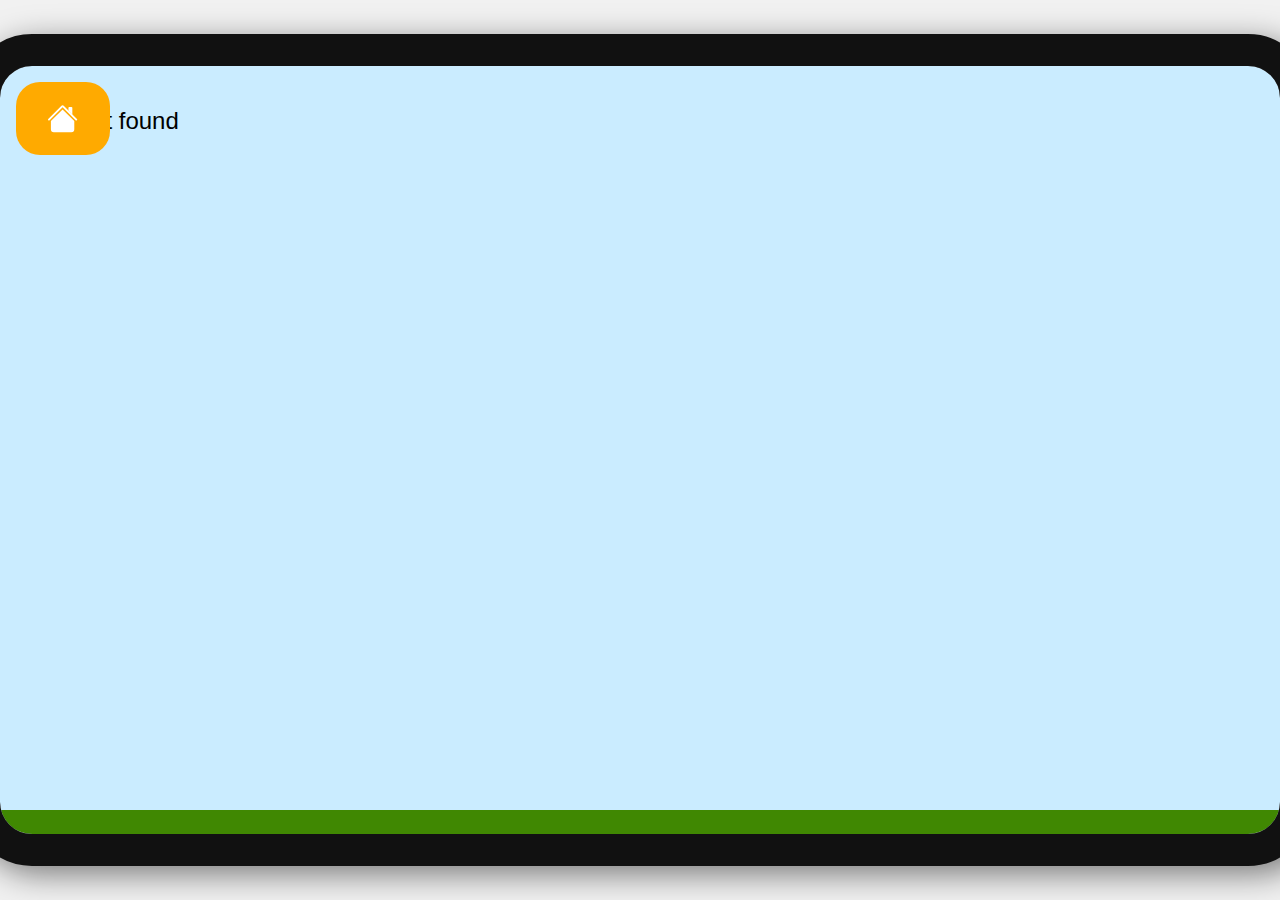
==== commit e339371a: "Add new build" ====
--- a/index.html
+++ b/index.html
@@ -34,4 +34,4 @@
         border-radius: 2rem;
         box-shadow: 0.5rem 0.5rem 2rem 2rem rgb(0 0 0 / 50%);
         overflow: hidden;
-      }</style><link href="/css/app.f22213e8.css" rel="preload" as="style"><link href="/js/app.cb17502d.js" rel="preload" as="script"><link href="/js/chunk-vendors.502fd036.js" rel="preload" as="script"><link href="/css/app.f22213e8.css" rel="stylesheet"></head><body><noscript><strong>We're sorry but codi-lernapp doesn't work properly without JavaScript enabled. Please enable it to continue.</strong></noscript><div id="app"></div><script src="/js/chunk-vendors.502fd036.js"></script><script src="/js/app.cb17502d.js"></script></body></html>+      }</style><link href="/css/app.23fecb0d.css" rel="preload" as="style"><link href="/js/app.170e3d0b.js" rel="preload" as="script"><link href="/js/chunk-vendors.502fd036.js" rel="preload" as="script"><link href="/css/app.23fecb0d.css" rel="stylesheet"></head><body><noscript><strong>We're sorry but codi-lernapp doesn't work properly without JavaScript enabled. Please enable it to continue.</strong></noscript><div id="app"></div><script src="/js/chunk-vendors.502fd036.js"></script><script src="/js/app.170e3d0b.js"></script></body></html>--- a/css/app.23fecb0d.css
+++ b/css/app.23fecb0d.css
@@ -0,0 +1 @@
+a[data-v-3b7e939c]{line-height:1;color:#fff;display:inline-block;text-decoration:none;padding:1em 1.5em;border-radius:var(--border-radius)}.orange[data-v-3b7e939c]{background-color:var(--color-orange)}.blue[data-v-3b7e939c]{background-color:var(--color-blue)}.page-wrapper[data-v-3d8df8c4]{height:100%;border-bottom:1.5rem solid #408802;padding:1rem}.main[data-v-3d8df8c4]{height:100%}a[data-v-3d8df8c4]{align-items:center;margin:1rem 0 2rem;font-size:1.3rem}a svg[data-v-3d8df8c4]{display:block;width:1.5em;height:1.5em}.home-button[data-v-3d8df8c4]{position:absolute;z-index:100;top:1rem;left:1rem;margin:0}.volume[data-v-3d8df8c4]{float:right;color:#f90}#soundButtons[data-v-3d8df8c4]{z-index:100;position:absolute;bottom:8%;left:3%}#soundButtons i[data-v-3d8df8c4]{color:#f90;font-size:3rem}.slider[data-v-3d8df8c4]{position:absolute;width:100%}.overlay[data-v-3d8df8c4]{grid-template-columns:auto auto auto;display:grid;position:absolute;top:0;left:0;height:100%;width:120%;z-index:1000;color:#fff;-webkit-animation-name:overlay-anim-3d8df8c4;animation-name:overlay-anim-3d8df8c4;-webkit-animation-duration:1s;animation-duration:1s;-webkit-animation-fill-mode:forwards;animation-fill-mode:forwards;-webkit-animation-timing-function:cubic-bezier(.68,-.55,.265,1.55);animation-timing-function:cubic-bezier(.68,-.55,.265,1.55);-webkit-animation-delay:1.2s;animation-delay:1.2s}.overlay .grid-item[data-v-3d8df8c4]{display:table}.overlay .grid-item .headers[data-v-3d8df8c4]{margin-top:14rem;z-index:10;position:relative}.overlay .grid-item .headers h1[data-v-3d8df8c4]{font-size:6rem;line-height:4rem;-webkit-animation-name:overlay-anim-3d8df8c4;animation-name:overlay-anim-3d8df8c4;-webkit-animation-duration:1s;animation-duration:1s;-webkit-animation-fill-mode:forwards;animation-fill-mode:forwards;-webkit-animation-timing-function:cubic-bezier(.68,-.55,.265,1.55);animation-timing-function:cubic-bezier(.68,-.55,.265,1.55);-webkit-animation-delay:1s;animation-delay:1s}.overlay .grid-item .headers h2[data-v-3d8df8c4]{font-size:3.5rem;-webkit-animation-name:overlay-anim-3d8df8c4;animation-name:overlay-anim-3d8df8c4;-webkit-animation-duration:1s;animation-duration:1s;-webkit-animation-fill-mode:forwards;animation-fill-mode:forwards;-webkit-animation-timing-function:cubic-bezier(.68,-.55,.265,1.55);animation-timing-function:cubic-bezier(.68,-.55,.265,1.55);-webkit-animation-delay:.95s;animation-delay:.95s}.overlay .grid-item .codi[data-v-3d8df8c4]{position:absolute;width:30rem;height:auto;right:20rem;bottom:0;-webkit-animation-name:overlay-anim-3d8df8c4;animation-name:overlay-anim-3d8df8c4;-webkit-animation-duration:1s;animation-duration:1s;-webkit-animation-fill-mode:forwards;animation-fill-mode:forwards;-webkit-animation-timing-function:cubic-bezier(.68,-.55,.265,1.55);animation-timing-function:cubic-bezier(.68,-.55,.265,1.55);-webkit-animation-delay:.9s;animation-delay:.9s}.orange[data-v-3d8df8c4]{background:#fa0}.red[data-v-3d8df8c4]{background:#f50}.green[data-v-3d8df8c4]{background:#b3d334}.blue[data-v-3d8df8c4]{background:#18a0fb}@-webkit-keyframes overlay-anim-3d8df8c4{0%{transform:translate(0)}50%{transform:translate(0)}to{transform:translate(100vw);display:none}}@keyframes overlay-anim-3d8df8c4{0%{transform:translate(0)}50%{transform:translate(0)}to{transform:translate(100vw);display:none}}.character-wrapper[data-v-ceaf6e72]{position:absolute;width:20rem;height:auto;left:3rem;bottom:0;display:flex;flex-direction:column;align-items:center}.character-wrapper.right[data-v-ceaf6e72]{left:auto;right:3rem}.character[data-v-ceaf6e72]{display:block;max-width:100%}.bubble[data-v-da707506]{display:inline-block;padding:1rem;margin-bottom:1rem;color:#fff;background-color:var(--color-orange);border-radius:var(--border-radius);position:absolute;height:0;opacity:0;transform:scale(.9);transform-origin:bottom center;visibility:hidden;-webkit-backface-visibility:hidden;backface-visibility:hidden;transition:.3s cubic-bezier(.68,-.55,.265,1.55);transition-property:opacity,transform}.bubble.is-visible[data-v-da707506]{position:relative;height:auto;opacity:1;transform:none;visibility:unset}.bubble p[data-v-da707506-s]{margin:0}.bubble p[data-v-da707506-s]:not(:first-child){margin-top:.75rem}.small[data-v-da707506]{font-size:1.25rem}.speech-bubble[data-v-da707506]:before{content:"";width:0;height:0;position:absolute;border-left:.5rem solid transparent;border-right:.5rem solid var(--color-orange);border-top:.5rem solid var(--color-orange);border-bottom:.5rem solid transparent;left:calc(var(--border-radius) + 20%);top:100%}.bubble-nav[data-v-da707506]{display:flex;margin-top:1.5rem}.bubble-nav button[data-v-da707506]{font:inherit;font-weight:500;color:inherit;margin:0;background:0;border:0;background-color:var(--color-orange-dark);padding:.25em .75em;border-radius:var(--border-radius)}.bubble-nav svg[data-v-da707506]{display:inline-block;width:.75em;height:1em;position:relative;top:.125em}header[data-v-4f0880f6]{position:absolute;display:flex;align-items:center;margin:1rem 0 2rem 1rem}header svg[data-v-4f0880f6]{display:block;width:1em;height:1em}.btn[data-v-4f0880f6]{line-height:1;color:#fff;background:var(--color-blue);display:inline-block;text-decoration:none;padding:.4em .8em .6em .8em;border-radius:var(--border-radius);font-size:.8rem;border:none;position:absolute;transform:scale(1);box-shadow:0 0 0 0 var(--color-blue);-webkit-animation:pulse-blue-4f0880f6 2s infinite;animation:pulse-blue-4f0880f6 2s infinite}@media screen and (orientation:landscape){.btn[data-v-4f0880f6]{top:5.5%}}@media screen and (orientation:portrait){.btn[data-v-4f0880f6]{top:19%}}@-webkit-keyframes pulse-blue-4f0880f6{0%{transform:scale(.95);box-shadow:0 0 0 0 rgba(52,172,224,.7)}70%{transform:scale(1);box-shadow:0 0 0 10px rgba(52,172,224,0)}to{transform:scale(.95);box-shadow:0 0 0 0 rgba(52,172,224,0)}}@keyframes pulse-blue-4f0880f6{0%{transform:scale(.95);box-shadow:0 0 0 0 rgba(52,172,224,.7)}70%{transform:scale(1);box-shadow:0 0 0 10px rgba(52,172,224,0)}to{transform:scale(.95);box-shadow:0 0 0 0 rgba(52,172,224,0)}}@media screen and (orientation:landscape){.bg[data-v-4f0880f6]{background-image:url(../img/Kreuzwortraetsel_landscape.c8459d93.jpg);background-repeat:no-repeat;background-size:100%}}@media screen and (orientation:portrait){.bg[data-v-4f0880f6]{background-image:url(../img/Kreuzwortraetsel_portrait.e15b9008.jpg);background-repeat:no-repeat;background-size:100%}}@media screen and (orientation:portrait){div.portrait[data-v-4f0880f6]{padding-top:21%}}input[data-v-4f0880f6]::-moz-placeholder{color:#696969;font-size:.7em}input[data-v-4f0880f6]:-ms-input-placeholder{color:#696969;font-size:.7em}input[data-v-4f0880f6]::placeholder{color:#696969;font-size:.7em}.arrowRight[data-v-4f0880f6]{background-image:url([data-uri]);background-size:contain;background-repeat:no-repeat}.arrowDown[data-v-4f0880f6]{background-image:url([data-uri]);background-size:contain;background-repeat:no-repeat}@media screen and (orientation:landscape){.size[data-v-4f0880f6]{height:3rem;width:3rem;text-align:center;font-size:25px;border-radius:5px;margin:.4rem}}@media screen and (orientation:portrait){.size[data-v-4f0880f6]{height:2.5rem;width:2.5rem;text-align:center;font-size:20px;border-radius:5px;margin:.4rem}}@media screen and (orientation:landscape){.row_3[data-v-4f0880f6]{background-image:url(../img/Holz_mitSchatten_3.0864bf40.png);background-repeat:no-repeat;background-size:28%;padding:1.6rem 1.5rem 1.4rem 1.4rem}}@media screen and (orientation:portrait){.row_3[data-v-4f0880f6]{background-image:url(../img/Holz_mitSchatten_3p.1bfa6ce8.png);background-repeat:no-repeat;background-size:40%;padding:1.1rem}}@media screen and (orientation:landscape){.row_7[data-v-4f0880f6]{background-image:url(../img/Holz_mitSchatten_7.97d71090.png);background-repeat:no-repeat;background-size:49%;padding:1rem .5rem 1rem 1rem}}@media screen and (orientation:portrait){.row_7[data-v-4f0880f6]{background-image:url(../img/Holz_mitSchatten_7.97d71090.png);background-repeat:no-repeat;background-size:65%;padding:.5rem .5rem 1rem 1rem}}@media screen and (orientation:landscape){.row_7a[data-v-4f0880f6]{background-image:url(../img/Holz_mitSchatten_7a.cdf11c5e.png);background-repeat:no-repeat;background-size:60%;padding:.5rem .5rem 1rem 1rem}}@media screen and (orientation:landscape){.col_12[data-v-4f0880f6]{background-image:url(../img/Holz_mitSchatten_up12.f862217c.png);background-repeat:no-repeat;background-size:14%;padding-left:.2rem}}@media screen and (orientation:portrait){.col_12[data-v-4f0880f6]{background-image:url(../img/Holz_mitSchatten_up12p.2e616904.png);background-repeat:no-repeat;background-size:21%;padding-bottom:2rem}}@media screen and (orientation:landscape){.position1[data-v-4f0880f6]{margin-left:15rem}}@media screen and (orientation:portrait){.position1[data-v-4f0880f6]{margin-left:10rem}}@media screen and (orientation:landscape){.position2[data-v-4f0880f6]{margin-left:30rem;margin-top:-2.1rem}}@media screen and (orientation:portrait){.position2[data-v-4f0880f6]{margin-left:23.1rem;margin-top:-1.8rem}}@media screen and (orientation:landscape){.position3[data-v-4f0880f6]{margin-left:-4.2rem;margin-top:-1.7rem;margin-bottom:-1.5rem}}@media screen and (orientation:portrait){.position3[data-v-4f0880f6]{margin-left:-3.4rem;margin-top:-1.1rem;margin-bottom:-1.1rem}}.position5[data-v-4f0880f6]{margin-top:-.4rem;margin-left:-3.8rem}.position4[data-v-4f0880f6]{margin-left:1rem}.codi[data-v-4f0880f6]{position:absolute}@media screen and (orientation:landscape){.codi[data-v-4f0880f6]{width:25%;height:auto;bottom:10%}.codi.right[data-v-4f0880f6]{right:.5rem}}@media screen and (orientation:portrait){.codi[data-v-4f0880f6]{width:16rem;height:auto;bottom:27%}.codi.right[data-v-4f0880f6]{right:.1rem}}.bella[data-v-4f0880f6]{position:absolute;height:auto;left:0}@media screen and (orientation:landscape){.bella[data-v-4f0880f6]{width:25%;height:auto;bottom:20%;left:.5rem}}@media screen and (orientation:portrait){.bella[data-v-4f0880f6]{width:32%;bottom:27%;right:.1rem}}.bellaWalk[data-v-4f0880f6]{position:absolute;width:10%;height:auto;bottom:20%;left:5%}.slideUp[data-v-4f0880f6]{left:10%;transform:rotate(180deg);-webkit-animation-name:slideUp-4f0880f6,rotate-4f0880f6;animation-name:slideUp-4f0880f6,rotate-4f0880f6;-webkit-animation-duration:3s,3s;animation-duration:3s,3s;-webkit-animation-delay:0s,3s;animation-delay:0s,3s;-webkit-animation-fill-mode:forwards,forwards;animation-fill-mode:forwards,forwards}@-webkit-keyframes slideUp-4f0880f6{0%{bottom:20%}to{bottom:65%}}@keyframes slideUp-4f0880f6{0%{bottom:20%}to{bottom:65%}}@-webkit-keyframes rotate-4f0880f6{0%{left:10%;bottom:65%}to{left:5%;bottom:77%}to{-moz-transform:rotate(270deg)}}@keyframes rotate-4f0880f6{0%{left:10%;bottom:65%}to{left:5%;bottom:77%}to{-moz-transform:rotate(270deg)}}.slideRight[data-v-4f0880f6]{left:10%;bottom:77%;transform:rotate(270deg);-webkit-animation-name:slideRight-4f0880f6;animation-name:slideRight-4f0880f6;-webkit-animation-duration:3s;animation-duration:3s;-webkit-animation-fill-mode:forwards;animation-fill-mode:forwards}@-webkit-keyframes slideRight-4f0880f6{0%{left:10%}to{left:25%}}@keyframes slideRight-4f0880f6{0%{left:10%}to{left:25%}}svg[data-v-4f0880f6]{width:1em;height:1.25em}.body[data-v-5ed4f05c]{height:100%}.navigation[data-v-5ed4f05c]{padding:0 16px;height:100%;width:100%;position:absolute;display:flex;justify-content:center;align-items:center}.navigation .toggle-page[data-v-5ed4f05c]{display:flex;flex:1;position:absolute;right:22%;bottom:10%}.navigation .right[data-v-5ed4f05c]{right:12%}.navigation span[data-v-5ed4f05c]{cursor:pointer;display:flex;align-items:center;justify-content:center;border-radius:1.5rem;width:107px;height:50px;background-color:#fa0;color:#fff}.pagination[data-v-5ed4f05c]{position:absolute;bottom:24px;width:100%;display:flex;gap:16px;justify-content:center;align-items:center}.pagination span[data-v-5ed4f05c]{cursor:pointer;width:20px;height:20px;border-radius:50%;background-color:#fc6}.pagination .active[data-v-5ed4f05c]{background-color:#fa0}.slide[data-v-2a9a2f54]{font-size:1.3rem;position:absolute;top:5%;left:25%;width:50%;max-height:100%;height:50%;background-color:#fff;border-radius:2rem;padding:0 30px;-webkit-animation-name:expand-bounce-2a9a2f54;animation-name:expand-bounce-2a9a2f54;-webkit-animation-duration:.3s;animation-duration:.3s;-webkit-animation-timing-function:cubic-bezier(.68,-.55,.265,1.55);animation-timing-function:cubic-bezier(.68,-.55,.265,1.55);transform-origin:left bottom}@-webkit-keyframes expand-bounce-2a9a2f54{0%{transform:scale(.9);opacity:0}to{transform:scale(1);opacity:1}}@keyframes expand-bounce-2a9a2f54{0%{transform:scale(.9);opacity:0}to{transform:scale(1);opacity:1}}.carousal[data-v-43a6a64b]{position:relative;max-height:100%;height:100%}.carousal .slide-info[data-v-43a6a64b]{height:100%}.carousal .slide-info img[data-v-43a6a64b]{display:block;margin-left:auto;margin-right:auto;width:25%;margin-top:50px}.carousal .slide-info p[data-v-43a6a64b]{line-height:2rem}.carousal .slide-info .row[data-v-43a6a64b]{display:flex}.carousal .slide-info .column[data-v-43a6a64b]{flex:33.33%;padding:5px}.carousal .speech-bubble[data-v-43a6a64b]{display:table;padding:0 3rem}.carousal .speech-bubble p[data-v-43a6a64b]{display:table-cell;vertical-align:middle}.carousal .skip[data-v-43a6a64b]{display:flex;flex:1;position:absolute;bottom:10%;justify-content:flex-end;right:7%}.carousal .skip i[data-v-43a6a64b]{cursor:pointer;display:flex;align-items:center;justify-content:center;border-radius:1.5rem;width:50px;height:50px;background-color:#fa0;color:#fff;z-index:1000}.carousal .Pointer-weiter[data-v-43a6a64b]{right:14.5%}.carousal .Pointer-skip[data-v-43a6a64b],.carousal .Pointer-weiter[data-v-43a6a64b]{position:absolute;bottom:18%;-webkit-animation:floating-43a6a64b 1s ease-in-out infinite;animation:floating-43a6a64b 1s ease-in-out infinite}.carousal .Pointer-skip[data-v-43a6a64b]{right:7%}.carousal .Pointer-home[data-v-43a6a64b]{top:14%}.carousal .Pointer-home[data-v-43a6a64b],.carousal .Pointer-sound[data-v-43a6a64b]{position:absolute;left:3%;-webkit-animation:floating-43a6a64b 1s ease-in-out infinite;animation:floating-43a6a64b 1s ease-in-out infinite}.carousal .Pointer-sound[data-v-43a6a64b]{bottom:15%}.carousal .icon[data-v-43a6a64b]{display:flex;align-items:center;justify-content:center;color:#f90;font-size:3rem;text-align:center;height:50px;width:50px}.carousal .home_icon[data-v-43a6a64b]{transform:rotate(180deg)}.codi[data-v-43a6a64b]{display:block;position:absolute;width:20rem;height:auto;left:8rem;bottom:1rem}.codi-gross[data-v-43a6a64b]{width:18rem;bottom:.5rem}.codi-sing[data-v-43a6a64b]{bottom:.5rem}.left-point[data-v-43a6a64b]{width:0;height:0;border-left:2vh solid transparent;border-right:2vh solid transparent;border-top:10vh solid #fff;position:absolute;top:83%;left:20%;transform:rotate(60deg)}@-webkit-keyframes floating-43a6a64b{0%{transform:translatey(0)}50%{transform:translatey(-15px)}to{transform:translatey(0)}}@keyframes floating-43a6a64b{0%{transform:translatey(0)}50%{transform:translatey(-15px)}to{transform:translatey(0)}}.logo[data-v-4f935944]{width:16rem;top:4rem}.codi[data-v-4f935944],.logo[data-v-4f935944]{display:block;position:absolute;height:auto;left:10rem}.codi[data-v-4f935944]{width:35rem;bottom:0}nav[data-v-4f935944]{position:absolute;top:0;left:0;display:flex;align-items:center;margin-left:53rem;height:100%}ul[data-v-4f935944]{list-style:none;padding:0;margin:0}li[data-v-4f935944]:not(:last-child){margin-bottom:2rem}.home-button[data-v-4f935944]{display:none}header[data-v-0796af68]{display:flex;align-items:center;margin:1rem 0 2rem}header h1[data-v-0796af68]{margin:0 0 0 2rem}header svg[data-v-0796af68]{display:block;width:1em;height:1em}ul[data-v-0796af68]{display:flex;flex-wrap:wrap;list-style:none;padding:0;margin:0 -1rem -1rem 0}li[data-v-0796af68]{width:calc(33.333% - 1rem);margin:0 1rem 1rem 0}.sektion-text[data-v-0796af68]{position:relative;display:flex;flex-direction:column;align-items:center;justify-content:center;height:14rem;padding:1rem;background-color:#fff;border-radius:1.5rem 1.5rem 0 0;overflow:hidden}.sektion-text img[data-v-0796af68]{position:absolute;top:0;left:0;width:100%;height:100%;opacity:.5}.sektion-text a[data-v-0796af68]{position:relative;z-index:1}.sektion-title[data-v-0796af68]{line-height:1;font-size:1em;margin:0;padding:1rem;background-color:#fff;border-radius:0 0 1.5rem 1.5rem}.progress-bar[data-v-0796af68]{height:.25rem;background:#7ccafd}.progress-bar-inner[data-v-0796af68]{height:100%;background:#18a0fb}h1[data-v-0796af68]{font-size:1.5em;display:inline;vertical-align:top;line-height:7rem}header[data-v-94c4e48c]{display:flex;align-items:center;margin:1rem 0 2rem}header svg[data-v-94c4e48c]{display:block;width:1em;height:1em}.carousal[data-v-94c4e48c]{position:relative;max-height:100%;height:100%}.carousal .slide-info[data-v-94c4e48c]{height:100%}.carousal .slide-info img[data-v-94c4e48c]{display:block;margin-left:auto;margin-right:auto;width:25%;margin-top:50px}.carousal .slide-info p[data-v-94c4e48c]{text-align:center}.carousal .slide-info .row[data-v-94c4e48c]{display:flex}.carousal .slide-info .column[data-v-94c4e48c]{flex:33.33%;padding:5px}.carousal .speech-bubble[data-v-94c4e48c]{display:table;padding:0 3rem}.carousal .speech-bubble p[data-v-94c4e48c]{display:table-cell;vertical-align:middle}.codi[data-v-94c4e48c]{display:block;position:absolute;width:20rem;height:auto;left:8rem;bottom:1rem}.left-point[data-v-94c4e48c]{width:0;height:0;border-left:2vh solid transparent;border-right:2vh solid transparent;border-top:10vh solid #fff;position:absolute;top:83%;left:20%;transform:rotate(60deg)}@-webkit-keyframes pulse-34bf3551{0%{transform:scale(1)}50%{transform:scale(1.125)}to{transform:scale(1)}}@keyframes pulse-34bf3551{0%{transform:scale(1)}50%{transform:scale(1.125)}to{transform:scale(1)}}@-webkit-keyframes shadow-34bf3551{0%{transform:scale(1);opacity:.75}to{transform:scale(2.5);opacity:0}}@keyframes shadow-34bf3551{0%{transform:scale(1);opacity:.75}to{transform:scale(2.5);opacity:0}}@-webkit-keyframes shadow-long-34bf3551{0%{transform:scale(1);opacity:.75}to{transform:scale(1.25,2.5);opacity:0}}@keyframes shadow-long-34bf3551{0%{transform:scale(1);opacity:.75}to{transform:scale(1.25,2.5);opacity:0}}.ipad[data-v-34bf3551]{position:relative;border:1rem solid #111;border-radius:2rem;margin:2rem;width:50rem;overflow:hidden}.ipad-background[data-v-34bf3551]{max-width:100%;display:block}.ipad-homescreen[data-v-34bf3551]{position:absolute;top:0;left:0;right:0;bottom:0;display:flex;flex-direction:column;justify-content:center}.apps[data-v-34bf3551]{display:flex;flex-wrap:wrap;justify-content:space-around;align-items:center;padding:1rem 1.5rem;flex:1}.app-icon[data-v-34bf3551]{height:3.5rem;width:3.5rem;margin:1rem 2.5rem;border-radius:1rem;background-color:#ddd}.dock[data-v-34bf3551]{display:flex;justify-content:space-around;margin:1rem auto;padding:0 .5rem;border-radius:1rem;background-color:hsla(0,0%,88.2%,.375)}.dock .app-icon[data-v-34bf3551]{margin:1rem .5rem}.app-icon-safari[data-v-34bf3551]{position:relative;background-color:#fff;border:0;padding:0;-webkit-backface-visibility:hidden;backface-visibility:hidden}.app-icon-safari img[data-v-34bf3551]{display:block;width:100%;height:100%;background-color:#fff;border-radius:1rem;padding:.25rem}.app-icon-safari[data-v-34bf3551]:after{content:"";display:none;position:absolute;z-index:-1;top:0;left:0;right:0;bottom:0;border-radius:1rem;background-color:var(--color-orange);-webkit-backface-visibility:hidden;backface-visibility:hidden;pointer-events:none}.app-icon-safari.is-animating[data-v-34bf3551]{-webkit-animation:pulse-34bf3551 1.5s ease-in-out infinite;animation:pulse-34bf3551 1.5s ease-in-out infinite}.app-icon-safari.is-animating[data-v-34bf3551]:after{display:block;-webkit-animation:shadow-34bf3551 1.5s ease-in-out .375s infinite;animation:shadow-34bf3551 1.5s ease-in-out .375s infinite}.browser[data-v-34bf3551]{position:absolute;top:0;left:0;right:0;bottom:0;display:flex;flex-direction:column;background-color:#fff;transition:.2s ease-in-out;-webkit-backface-visibility:hidden;backface-visibility:hidden;transform-origin:30% 90%;opacity:0;visibility:hidden;transform:scale(.9)}.browser.is-open[data-v-34bf3551]{opacity:1;visibility:initial;transform:none}.browser-bar[data-v-34bf3551]{display:flex;align-items:center;padding:.5rem;background-color:#fbfbfd}.browser-bar>[data-v-34bf3551]:not(:first-child){margin-left:1.25rem}.button-newtab[data-v-34bf3551]{border:0;background:0;padding:0}.button-newtab img[data-v-34bf3551]{display:block;border-radius:.25rem}.button-newtab[data-v-34bf3551]:after{content:"";display:none;position:absolute;z-index:-1;top:0;left:0;right:0;bottom:0;border-radius:.25rem;background-color:var(--color-orange);-webkit-backface-visibility:hidden;backface-visibility:hidden;pointer-events:none}.button-newtab.is-animating[data-v-34bf3551]{position:relative;z-index:1}.button-newtab.is-animating[data-v-34bf3551]:after{display:block;-webkit-animation:shadow-34bf3551 1.5s ease-in-out infinite;animation:shadow-34bf3551 1.5s ease-in-out infinite}.browser-tabs[data-v-34bf3551]{display:flex}.browser-tabs[data-v-34bf3551]:after{content:"";display:none;position:absolute;z-index:-1;top:0;left:0;right:0;bottom:0;border-radius:1rem;background-color:var(--color-orange);-webkit-backface-visibility:hidden;backface-visibility:hidden;pointer-events:none}.browser-tabs.is-animating[data-v-34bf3551]{position:relative;z-index:1}.browser-tabs.is-animating[data-v-34bf3551]:after{display:block;-webkit-animation:shadow-long-34bf3551 1.5s ease-in-out infinite;animation:shadow-long-34bf3551 1.5s ease-in-out infinite}.browser-tab[data-v-34bf3551]{font:inherit;flex:1;position:relative;background-color:#eee;text-align:center;font-size:.625em;padding:.5rem;font-weight:500;color:#666;border:0}.browser-tab img[data-v-34bf3551]{display:none;position:absolute;left:.5rem;top:50%;margin-top:-.5rem}.browser-tab.is-active[data-v-34bf3551]{background-color:#fbfbfd}.browser-tab.is-active img[data-v-34bf3551]{display:block}.browser-tab[data-v-34bf3551]:after{content:"";display:none;position:absolute;z-index:-2;top:0;left:0;right:0;bottom:0;background-color:var(--color-orange);-webkit-backface-visibility:hidden;backface-visibility:hidden;pointer-events:none}.browser-tab.is-animating[data-v-34bf3551]{z-index:1}.browser-tab.is-animating[data-v-34bf3551]:before{content:"";display:block;position:absolute;z-index:-1;top:0;left:0;right:0;bottom:0;background-color:#eee}.browser-tab.is-animating[data-v-34bf3551]:after{display:block;-webkit-animation:shadow-long-34bf3551 1.5s ease-in-out infinite;animation:shadow-long-34bf3551 1.5s ease-in-out infinite}.search-wrapper[data-v-34bf3551]{flex:1;margin:0 .75rem 0 1.75rem!important}.search-wrapper[data-v-34bf3551]:after{content:"";display:none;position:absolute;z-index:-1;top:0;left:0;right:0;bottom:0;border-radius:.25rem;background-color:var(--color-orange);-webkit-backface-visibility:hidden;backface-visibility:hidden;pointer-events:none}.search-wrapper.is-animating[data-v-34bf3551]{position:relative;z-index:1}.search-wrapper.is-animating[data-v-34bf3551]:after{display:block;-webkit-animation:shadow-long-34bf3551 1.5s ease-in-out infinite;animation:shadow-long-34bf3551 1.5s ease-in-out infinite}.search[data-v-34bf3551]{display:block;width:100%;border:0;padding:0;background:#dfdfdf;border-radius:.25rem;font:inherit;font-size:.75em;font-weight:500;text-align:center;color:#444;height:1.75rem}.website[data-v-34bf3551]{flex:1}.website-newtab[data-v-34bf3551]{display:flex;justify-content:center;padding:2rem}.website-newtab-icon[data-v-34bf3551]{height:5rem;width:5rem;margin:1rem;border-radius:.75rem;background-color:#d3c5a7}.website-google[data-v-34bf3551]{display:flex;justify-content:center;align-items:center}.website-google img[data-v-34bf3551]{width:36rem}--- a/css/app.23fecb0d.css
+++ b/css/app.23fecb0d.css
@@ -0,0 +1 @@
+a[data-v-3b7e939c]{line-height:1;color:#fff;display:inline-block;text-decoration:none;padding:1em 1.5em;border-radius:var(--border-radius)}.orange[data-v-3b7e939c]{background-color:var(--color-orange)}.blue[data-v-3b7e939c]{background-color:var(--color-blue)}.page-wrapper[data-v-3d8df8c4]{height:100%;border-bottom:1.5rem solid #408802;padding:1rem}.main[data-v-3d8df8c4]{height:100%}a[data-v-3d8df8c4]{align-items:center;margin:1rem 0 2rem;font-size:1.3rem}a svg[data-v-3d8df8c4]{display:block;width:1.5em;height:1.5em}.home-button[data-v-3d8df8c4]{position:absolute;z-index:100;top:1rem;left:1rem;margin:0}.volume[data-v-3d8df8c4]{float:right;color:#f90}#soundButtons[data-v-3d8df8c4]{z-index:100;position:absolute;bottom:8%;left:3%}#soundButtons i[data-v-3d8df8c4]{color:#f90;font-size:3rem}.slider[data-v-3d8df8c4]{position:absolute;width:100%}.overlay[data-v-3d8df8c4]{grid-template-columns:auto auto auto;display:grid;position:absolute;top:0;left:0;height:100%;width:120%;z-index:1000;color:#fff;-webkit-animation-name:overlay-anim-3d8df8c4;animation-name:overlay-anim-3d8df8c4;-webkit-animation-duration:1s;animation-duration:1s;-webkit-animation-fill-mode:forwards;animation-fill-mode:forwards;-webkit-animation-timing-function:cubic-bezier(.68,-.55,.265,1.55);animation-timing-function:cubic-bezier(.68,-.55,.265,1.55);-webkit-animation-delay:1.2s;animation-delay:1.2s}.overlay .grid-item[data-v-3d8df8c4]{display:table}.overlay .grid-item .headers[data-v-3d8df8c4]{margin-top:14rem;z-index:10;position:relative}.overlay .grid-item .headers h1[data-v-3d8df8c4]{font-size:6rem;line-height:4rem;-webkit-animation-name:overlay-anim-3d8df8c4;animation-name:overlay-anim-3d8df8c4;-webkit-animation-duration:1s;animation-duration:1s;-webkit-animation-fill-mode:forwards;animation-fill-mode:forwards;-webkit-animation-timing-function:cubic-bezier(.68,-.55,.265,1.55);animation-timing-function:cubic-bezier(.68,-.55,.265,1.55);-webkit-animation-delay:1s;animation-delay:1s}.overlay .grid-item .headers h2[data-v-3d8df8c4]{font-size:3.5rem;-webkit-animation-name:overlay-anim-3d8df8c4;animation-name:overlay-anim-3d8df8c4;-webkit-animation-duration:1s;animation-duration:1s;-webkit-animation-fill-mode:forwards;animation-fill-mode:forwards;-webkit-animation-timing-function:cubic-bezier(.68,-.55,.265,1.55);animation-timing-function:cubic-bezier(.68,-.55,.265,1.55);-webkit-animation-delay:.95s;animation-delay:.95s}.overlay .grid-item .codi[data-v-3d8df8c4]{position:absolute;width:30rem;height:auto;right:20rem;bottom:0;-webkit-animation-name:overlay-anim-3d8df8c4;animation-name:overlay-anim-3d8df8c4;-webkit-animation-duration:1s;animation-duration:1s;-webkit-animation-fill-mode:forwards;animation-fill-mode:forwards;-webkit-animation-timing-function:cubic-bezier(.68,-.55,.265,1.55);animation-timing-function:cubic-bezier(.68,-.55,.265,1.55);-webkit-animation-delay:.9s;animation-delay:.9s}.orange[data-v-3d8df8c4]{background:#fa0}.red[data-v-3d8df8c4]{background:#f50}.green[data-v-3d8df8c4]{background:#b3d334}.blue[data-v-3d8df8c4]{background:#18a0fb}@-webkit-keyframes overlay-anim-3d8df8c4{0%{transform:translate(0)}50%{transform:translate(0)}to{transform:translate(100vw);display:none}}@keyframes overlay-anim-3d8df8c4{0%{transform:translate(0)}50%{transform:translate(0)}to{transform:translate(100vw);display:none}}.character-wrapper[data-v-ceaf6e72]{position:absolute;width:20rem;height:auto;left:3rem;bottom:0;display:flex;flex-direction:column;align-items:center}.character-wrapper.right[data-v-ceaf6e72]{left:auto;right:3rem}.character[data-v-ceaf6e72]{display:block;max-width:100%}.bubble[data-v-da707506]{display:inline-block;padding:1rem;margin-bottom:1rem;color:#fff;background-color:var(--color-orange);border-radius:var(--border-radius);position:absolute;height:0;opacity:0;transform:scale(.9);transform-origin:bottom center;visibility:hidden;-webkit-backface-visibility:hidden;backface-visibility:hidden;transition:.3s cubic-bezier(.68,-.55,.265,1.55);transition-property:opacity,transform}.bubble.is-visible[data-v-da707506]{position:relative;height:auto;opacity:1;transform:none;visibility:unset}.bubble p[data-v-da707506-s]{margin:0}.bubble p[data-v-da707506-s]:not(:first-child){margin-top:.75rem}.small[data-v-da707506]{font-size:1.25rem}.speech-bubble[data-v-da707506]:before{content:"";width:0;height:0;position:absolute;border-left:.5rem solid transparent;border-right:.5rem solid var(--color-orange);border-top:.5rem solid var(--color-orange);border-bottom:.5rem solid transparent;left:calc(var(--border-radius) + 20%);top:100%}.bubble-nav[data-v-da707506]{display:flex;margin-top:1.5rem}.bubble-nav button[data-v-da707506]{font:inherit;font-weight:500;color:inherit;margin:0;background:0;border:0;background-color:var(--color-orange-dark);padding:.25em .75em;border-radius:var(--border-radius)}.bubble-nav svg[data-v-da707506]{display:inline-block;width:.75em;height:1em;position:relative;top:.125em}header[data-v-4f0880f6]{position:absolute;display:flex;align-items:center;margin:1rem 0 2rem 1rem}header svg[data-v-4f0880f6]{display:block;width:1em;height:1em}.btn[data-v-4f0880f6]{line-height:1;color:#fff;background:var(--color-blue);display:inline-block;text-decoration:none;padding:.4em .8em .6em .8em;border-radius:var(--border-radius);font-size:.8rem;border:none;position:absolute;transform:scale(1);box-shadow:0 0 0 0 var(--color-blue);-webkit-animation:pulse-blue-4f0880f6 2s infinite;animation:pulse-blue-4f0880f6 2s infinite}@media screen and (orientation:landscape){.btn[data-v-4f0880f6]{top:5.5%}}@media screen and (orientation:portrait){.btn[data-v-4f0880f6]{top:19%}}@-webkit-keyframes pulse-blue-4f0880f6{0%{transform:scale(.95);box-shadow:0 0 0 0 rgba(52,172,224,.7)}70%{transform:scale(1);box-shadow:0 0 0 10px rgba(52,172,224,0)}to{transform:scale(.95);box-shadow:0 0 0 0 rgba(52,172,224,0)}}@keyframes pulse-blue-4f0880f6{0%{transform:scale(.95);box-shadow:0 0 0 0 rgba(52,172,224,.7)}70%{transform:scale(1);box-shadow:0 0 0 10px rgba(52,172,224,0)}to{transform:scale(.95);box-shadow:0 0 0 0 rgba(52,172,224,0)}}@media screen and (orientation:landscape){.bg[data-v-4f0880f6]{background-image:url(../img/Kreuzwortraetsel_landscape.c8459d93.jpg);background-repeat:no-repeat;background-size:100%}}@media screen and (orientation:portrait){.bg[data-v-4f0880f6]{background-image:url(../img/Kreuzwortraetsel_portrait.e15b9008.jpg);background-repeat:no-repeat;background-size:100%}}@media screen and (orientation:portrait){div.portrait[data-v-4f0880f6]{padding-top:21%}}input[data-v-4f0880f6]::-moz-placeholder{color:#696969;font-size:.7em}input[data-v-4f0880f6]:-ms-input-placeholder{color:#696969;font-size:.7em}input[data-v-4f0880f6]::placeholder{color:#696969;font-size:.7em}.arrowRight[data-v-4f0880f6]{background-image:url([data-uri]);background-size:contain;background-repeat:no-repeat}.arrowDown[data-v-4f0880f6]{background-image:url([data-uri]);background-size:contain;background-repeat:no-repeat}@media screen and (orientation:landscape){.size[data-v-4f0880f6]{height:3rem;width:3rem;text-align:center;font-size:25px;border-radius:5px;margin:.4rem}}@media screen and (orientation:portrait){.size[data-v-4f0880f6]{height:2.5rem;width:2.5rem;text-align:center;font-size:20px;border-radius:5px;margin:.4rem}}@media screen and (orientation:landscape){.row_3[data-v-4f0880f6]{background-image:url(../img/Holz_mitSchatten_3.0864bf40.png);background-repeat:no-repeat;background-size:28%;padding:1.6rem 1.5rem 1.4rem 1.4rem}}@media screen and (orientation:portrait){.row_3[data-v-4f0880f6]{background-image:url(../img/Holz_mitSchatten_3p.1bfa6ce8.png);background-repeat:no-repeat;background-size:40%;padding:1.1rem}}@media screen and (orientation:landscape){.row_7[data-v-4f0880f6]{background-image:url(../img/Holz_mitSchatten_7.97d71090.png);background-repeat:no-repeat;background-size:49%;padding:1rem .5rem 1rem 1rem}}@media screen and (orientation:portrait){.row_7[data-v-4f0880f6]{background-image:url(../img/Holz_mitSchatten_7.97d71090.png);background-repeat:no-repeat;background-size:65%;padding:.5rem .5rem 1rem 1rem}}@media screen and (orientation:landscape){.row_7a[data-v-4f0880f6]{background-image:url(../img/Holz_mitSchatten_7a.cdf11c5e.png);background-repeat:no-repeat;background-size:60%;padding:.5rem .5rem 1rem 1rem}}@media screen and (orientation:landscape){.col_12[data-v-4f0880f6]{background-image:url(../img/Holz_mitSchatten_up12.f862217c.png);background-repeat:no-repeat;background-size:14%;padding-left:.2rem}}@media screen and (orientation:portrait){.col_12[data-v-4f0880f6]{background-image:url(../img/Holz_mitSchatten_up12p.2e616904.png);background-repeat:no-repeat;background-size:21%;padding-bottom:2rem}}@media screen and (orientation:landscape){.position1[data-v-4f0880f6]{margin-left:15rem}}@media screen and (orientation:portrait){.position1[data-v-4f0880f6]{margin-left:10rem}}@media screen and (orientation:landscape){.position2[data-v-4f0880f6]{margin-left:30rem;margin-top:-2.1rem}}@media screen and (orientation:portrait){.position2[data-v-4f0880f6]{margin-left:23.1rem;margin-top:-1.8rem}}@media screen and (orientation:landscape){.position3[data-v-4f0880f6]{margin-left:-4.2rem;margin-top:-1.7rem;margin-bottom:-1.5rem}}@media screen and (orientation:portrait){.position3[data-v-4f0880f6]{margin-left:-3.4rem;margin-top:-1.1rem;margin-bottom:-1.1rem}}.position5[data-v-4f0880f6]{margin-top:-.4rem;margin-left:-3.8rem}.position4[data-v-4f0880f6]{margin-left:1rem}.codi[data-v-4f0880f6]{position:absolute}@media screen and (orientation:landscape){.codi[data-v-4f0880f6]{width:25%;height:auto;bottom:10%}.codi.right[data-v-4f0880f6]{right:.5rem}}@media screen and (orientation:portrait){.codi[data-v-4f0880f6]{width:16rem;height:auto;bottom:27%}.codi.right[data-v-4f0880f6]{right:.1rem}}.bella[data-v-4f0880f6]{position:absolute;height:auto;left:0}@media screen and (orientation:landscape){.bella[data-v-4f0880f6]{width:25%;height:auto;bottom:20%;left:.5rem}}@media screen and (orientation:portrait){.bella[data-v-4f0880f6]{width:32%;bottom:27%;right:.1rem}}.bellaWalk[data-v-4f0880f6]{position:absolute;width:10%;height:auto;bottom:20%;left:5%}.slideUp[data-v-4f0880f6]{left:10%;transform:rotate(180deg);-webkit-animation-name:slideUp-4f0880f6,rotate-4f0880f6;animation-name:slideUp-4f0880f6,rotate-4f0880f6;-webkit-animation-duration:3s,3s;animation-duration:3s,3s;-webkit-animation-delay:0s,3s;animation-delay:0s,3s;-webkit-animation-fill-mode:forwards,forwards;animation-fill-mode:forwards,forwards}@-webkit-keyframes slideUp-4f0880f6{0%{bottom:20%}to{bottom:65%}}@keyframes slideUp-4f0880f6{0%{bottom:20%}to{bottom:65%}}@-webkit-keyframes rotate-4f0880f6{0%{left:10%;bottom:65%}to{left:5%;bottom:77%}to{-moz-transform:rotate(270deg)}}@keyframes rotate-4f0880f6{0%{left:10%;bottom:65%}to{left:5%;bottom:77%}to{-moz-transform:rotate(270deg)}}.slideRight[data-v-4f0880f6]{left:10%;bottom:77%;transform:rotate(270deg);-webkit-animation-name:slideRight-4f0880f6;animation-name:slideRight-4f0880f6;-webkit-animation-duration:3s;animation-duration:3s;-webkit-animation-fill-mode:forwards;animation-fill-mode:forwards}@-webkit-keyframes slideRight-4f0880f6{0%{left:10%}to{left:25%}}@keyframes slideRight-4f0880f6{0%{left:10%}to{left:25%}}svg[data-v-4f0880f6]{width:1em;height:1.25em}.body[data-v-5ed4f05c]{height:100%}.navigation[data-v-5ed4f05c]{padding:0 16px;height:100%;width:100%;position:absolute;display:flex;justify-content:center;align-items:center}.navigation .toggle-page[data-v-5ed4f05c]{display:flex;flex:1;position:absolute;right:22%;bottom:10%}.navigation .right[data-v-5ed4f05c]{right:12%}.navigation span[data-v-5ed4f05c]{cursor:pointer;display:flex;align-items:center;justify-content:center;border-radius:1.5rem;width:107px;height:50px;background-color:#fa0;color:#fff}.pagination[data-v-5ed4f05c]{position:absolute;bottom:24px;width:100%;display:flex;gap:16px;justify-content:center;align-items:center}.pagination span[data-v-5ed4f05c]{cursor:pointer;width:20px;height:20px;border-radius:50%;background-color:#fc6}.pagination .active[data-v-5ed4f05c]{background-color:#fa0}.slide[data-v-2a9a2f54]{font-size:1.3rem;position:absolute;top:5%;left:25%;width:50%;max-height:100%;height:50%;background-color:#fff;border-radius:2rem;padding:0 30px;-webkit-animation-name:expand-bounce-2a9a2f54;animation-name:expand-bounce-2a9a2f54;-webkit-animation-duration:.3s;animation-duration:.3s;-webkit-animation-timing-function:cubic-bezier(.68,-.55,.265,1.55);animation-timing-function:cubic-bezier(.68,-.55,.265,1.55);transform-origin:left bottom}@-webkit-keyframes expand-bounce-2a9a2f54{0%{transform:scale(.9);opacity:0}to{transform:scale(1);opacity:1}}@keyframes expand-bounce-2a9a2f54{0%{transform:scale(.9);opacity:0}to{transform:scale(1);opacity:1}}.carousal[data-v-43a6a64b]{position:relative;max-height:100%;height:100%}.carousal .slide-info[data-v-43a6a64b]{height:100%}.carousal .slide-info img[data-v-43a6a64b]{display:block;margin-left:auto;margin-right:auto;width:25%;margin-top:50px}.carousal .slide-info p[data-v-43a6a64b]{line-height:2rem}.carousal .slide-info .row[data-v-43a6a64b]{display:flex}.carousal .slide-info .column[data-v-43a6a64b]{flex:33.33%;padding:5px}.carousal .speech-bubble[data-v-43a6a64b]{display:table;padding:0 3rem}.carousal .speech-bubble p[data-v-43a6a64b]{display:table-cell;vertical-align:middle}.carousal .skip[data-v-43a6a64b]{display:flex;flex:1;position:absolute;bottom:10%;justify-content:flex-end;right:7%}.carousal .skip i[data-v-43a6a64b]{cursor:pointer;display:flex;align-items:center;justify-content:center;border-radius:1.5rem;width:50px;height:50px;background-color:#fa0;color:#fff;z-index:1000}.carousal .Pointer-weiter[data-v-43a6a64b]{right:14.5%}.carousal .Pointer-skip[data-v-43a6a64b],.carousal .Pointer-weiter[data-v-43a6a64b]{position:absolute;bottom:18%;-webkit-animation:floating-43a6a64b 1s ease-in-out infinite;animation:floating-43a6a64b 1s ease-in-out infinite}.carousal .Pointer-skip[data-v-43a6a64b]{right:7%}.carousal .Pointer-home[data-v-43a6a64b]{top:14%}.carousal .Pointer-home[data-v-43a6a64b],.carousal .Pointer-sound[data-v-43a6a64b]{position:absolute;left:3%;-webkit-animation:floating-43a6a64b 1s ease-in-out infinite;animation:floating-43a6a64b 1s ease-in-out infinite}.carousal .Pointer-sound[data-v-43a6a64b]{bottom:15%}.carousal .icon[data-v-43a6a64b]{display:flex;align-items:center;justify-content:center;color:#f90;font-size:3rem;text-align:center;height:50px;width:50px}.carousal .home_icon[data-v-43a6a64b]{transform:rotate(180deg)}.codi[data-v-43a6a64b]{display:block;position:absolute;width:20rem;height:auto;left:8rem;bottom:1rem}.codi-gross[data-v-43a6a64b]{width:18rem;bottom:.5rem}.codi-sing[data-v-43a6a64b]{bottom:.5rem}.left-point[data-v-43a6a64b]{width:0;height:0;border-left:2vh solid transparent;border-right:2vh solid transparent;border-top:10vh solid #fff;position:absolute;top:83%;left:20%;transform:rotate(60deg)}@-webkit-keyframes floating-43a6a64b{0%{transform:translatey(0)}50%{transform:translatey(-15px)}to{transform:translatey(0)}}@keyframes floating-43a6a64b{0%{transform:translatey(0)}50%{transform:translatey(-15px)}to{transform:translatey(0)}}.logo[data-v-4f935944]{width:16rem;top:4rem}.codi[data-v-4f935944],.logo[data-v-4f935944]{display:block;position:absolute;height:auto;left:10rem}.codi[data-v-4f935944]{width:35rem;bottom:0}nav[data-v-4f935944]{position:absolute;top:0;left:0;display:flex;align-items:center;margin-left:53rem;height:100%}ul[data-v-4f935944]{list-style:none;padding:0;margin:0}li[data-v-4f935944]:not(:last-child){margin-bottom:2rem}.home-button[data-v-4f935944]{display:none}header[data-v-0796af68]{display:flex;align-items:center;margin:1rem 0 2rem}header h1[data-v-0796af68]{margin:0 0 0 2rem}header svg[data-v-0796af68]{display:block;width:1em;height:1em}ul[data-v-0796af68]{display:flex;flex-wrap:wrap;list-style:none;padding:0;margin:0 -1rem -1rem 0}li[data-v-0796af68]{width:calc(33.333% - 1rem);margin:0 1rem 1rem 0}.sektion-text[data-v-0796af68]{position:relative;display:flex;flex-direction:column;align-items:center;justify-content:center;height:14rem;padding:1rem;background-color:#fff;border-radius:1.5rem 1.5rem 0 0;overflow:hidden}.sektion-text img[data-v-0796af68]{position:absolute;top:0;left:0;width:100%;height:100%;opacity:.5}.sektion-text a[data-v-0796af68]{position:relative;z-index:1}.sektion-title[data-v-0796af68]{line-height:1;font-size:1em;margin:0;padding:1rem;background-color:#fff;border-radius:0 0 1.5rem 1.5rem}.progress-bar[data-v-0796af68]{height:.25rem;background:#7ccafd}.progress-bar-inner[data-v-0796af68]{height:100%;background:#18a0fb}h1[data-v-0796af68]{font-size:1.5em;display:inline;vertical-align:top;line-height:7rem}header[data-v-94c4e48c]{display:flex;align-items:center;margin:1rem 0 2rem}header svg[data-v-94c4e48c]{display:block;width:1em;height:1em}.carousal[data-v-94c4e48c]{position:relative;max-height:100%;height:100%}.carousal .slide-info[data-v-94c4e48c]{height:100%}.carousal .slide-info img[data-v-94c4e48c]{display:block;margin-left:auto;margin-right:auto;width:25%;margin-top:50px}.carousal .slide-info p[data-v-94c4e48c]{text-align:center}.carousal .slide-info .row[data-v-94c4e48c]{display:flex}.carousal .slide-info .column[data-v-94c4e48c]{flex:33.33%;padding:5px}.carousal .speech-bubble[data-v-94c4e48c]{display:table;padding:0 3rem}.carousal .speech-bubble p[data-v-94c4e48c]{display:table-cell;vertical-align:middle}.codi[data-v-94c4e48c]{display:block;position:absolute;width:20rem;height:auto;left:8rem;bottom:1rem}.left-point[data-v-94c4e48c]{width:0;height:0;border-left:2vh solid transparent;border-right:2vh solid transparent;border-top:10vh solid #fff;position:absolute;top:83%;left:20%;transform:rotate(60deg)}@-webkit-keyframes pulse-34bf3551{0%{transform:scale(1)}50%{transform:scale(1.125)}to{transform:scale(1)}}@keyframes pulse-34bf3551{0%{transform:scale(1)}50%{transform:scale(1.125)}to{transform:scale(1)}}@-webkit-keyframes shadow-34bf3551{0%{transform:scale(1);opacity:.75}to{transform:scale(2.5);opacity:0}}@keyframes shadow-34bf3551{0%{transform:scale(1);opacity:.75}to{transform:scale(2.5);opacity:0}}@-webkit-keyframes shadow-long-34bf3551{0%{transform:scale(1);opacity:.75}to{transform:scale(1.25,2.5);opacity:0}}@keyframes shadow-long-34bf3551{0%{transform:scale(1);opacity:.75}to{transform:scale(1.25,2.5);opacity:0}}.ipad[data-v-34bf3551]{position:relative;border:1rem solid #111;border-radius:2rem;margin:2rem;width:50rem;overflow:hidden}.ipad-background[data-v-34bf3551]{max-width:100%;display:block}.ipad-homescreen[data-v-34bf3551]{position:absolute;top:0;left:0;right:0;bottom:0;display:flex;flex-direction:column;justify-content:center}.apps[data-v-34bf3551]{display:flex;flex-wrap:wrap;justify-content:space-around;align-items:center;padding:1rem 1.5rem;flex:1}.app-icon[data-v-34bf3551]{height:3.5rem;width:3.5rem;margin:1rem 2.5rem;border-radius:1rem;background-color:#ddd}.dock[data-v-34bf3551]{display:flex;justify-content:space-around;margin:1rem auto;padding:0 .5rem;border-radius:1rem;background-color:hsla(0,0%,88.2%,.375)}.dock .app-icon[data-v-34bf3551]{margin:1rem .5rem}.app-icon-safari[data-v-34bf3551]{position:relative;background-color:#fff;border:0;padding:0;-webkit-backface-visibility:hidden;backface-visibility:hidden}.app-icon-safari img[data-v-34bf3551]{display:block;width:100%;height:100%;background-color:#fff;border-radius:1rem;padding:.25rem}.app-icon-safari[data-v-34bf3551]:after{content:"";display:none;position:absolute;z-index:-1;top:0;left:0;right:0;bottom:0;border-radius:1rem;background-color:var(--color-orange);-webkit-backface-visibility:hidden;backface-visibility:hidden;pointer-events:none}.app-icon-safari.is-animating[data-v-34bf3551]{-webkit-animation:pulse-34bf3551 1.5s ease-in-out infinite;animation:pulse-34bf3551 1.5s ease-in-out infinite}.app-icon-safari.is-animating[data-v-34bf3551]:after{display:block;-webkit-animation:shadow-34bf3551 1.5s ease-in-out .375s infinite;animation:shadow-34bf3551 1.5s ease-in-out .375s infinite}.browser[data-v-34bf3551]{position:absolute;top:0;left:0;right:0;bottom:0;display:flex;flex-direction:column;background-color:#fff;transition:.2s ease-in-out;-webkit-backface-visibility:hidden;backface-visibility:hidden;transform-origin:30% 90%;opacity:0;visibility:hidden;transform:scale(.9)}.browser.is-open[data-v-34bf3551]{opacity:1;visibility:initial;transform:none}.browser-bar[data-v-34bf3551]{display:flex;align-items:center;padding:.5rem;background-color:#fbfbfd}.browser-bar>[data-v-34bf3551]:not(:first-child){margin-left:1.25rem}.button-newtab[data-v-34bf3551]{border:0;background:0;padding:0}.button-newtab img[data-v-34bf3551]{display:block;border-radius:.25rem}.button-newtab[data-v-34bf3551]:after{content:"";display:none;position:absolute;z-index:-1;top:0;left:0;right:0;bottom:0;border-radius:.25rem;background-color:var(--color-orange);-webkit-backface-visibility:hidden;backface-visibility:hidden;pointer-events:none}.button-newtab.is-animating[data-v-34bf3551]{position:relative;z-index:1}.button-newtab.is-animating[data-v-34bf3551]:after{display:block;-webkit-animation:shadow-34bf3551 1.5s ease-in-out infinite;animation:shadow-34bf3551 1.5s ease-in-out infinite}.browser-tabs[data-v-34bf3551]{display:flex}.browser-tabs[data-v-34bf3551]:after{content:"";display:none;position:absolute;z-index:-1;top:0;left:0;right:0;bottom:0;border-radius:1rem;background-color:var(--color-orange);-webkit-backface-visibility:hidden;backface-visibility:hidden;pointer-events:none}.browser-tabs.is-animating[data-v-34bf3551]{position:relative;z-index:1}.browser-tabs.is-animating[data-v-34bf3551]:after{display:block;-webkit-animation:shadow-long-34bf3551 1.5s ease-in-out infinite;animation:shadow-long-34bf3551 1.5s ease-in-out infinite}.browser-tab[data-v-34bf3551]{font:inherit;flex:1;position:relative;background-color:#eee;text-align:center;font-size:.625em;padding:.5rem;font-weight:500;color:#666;border:0}.browser-tab img[data-v-34bf3551]{display:none;position:absolute;left:.5rem;top:50%;margin-top:-.5rem}.browser-tab.is-active[data-v-34bf3551]{background-color:#fbfbfd}.browser-tab.is-active img[data-v-34bf3551]{display:block}.browser-tab[data-v-34bf3551]:after{content:"";display:none;position:absolute;z-index:-2;top:0;left:0;right:0;bottom:0;background-color:var(--color-orange);-webkit-backface-visibility:hidden;backface-visibility:hidden;pointer-events:none}.browser-tab.is-animating[data-v-34bf3551]{z-index:1}.browser-tab.is-animating[data-v-34bf3551]:before{content:"";display:block;position:absolute;z-index:-1;top:0;left:0;right:0;bottom:0;background-color:#eee}.browser-tab.is-animating[data-v-34bf3551]:after{display:block;-webkit-animation:shadow-long-34bf3551 1.5s ease-in-out infinite;animation:shadow-long-34bf3551 1.5s ease-in-out infinite}.search-wrapper[data-v-34bf3551]{flex:1;margin:0 .75rem 0 1.75rem!important}.search-wrapper[data-v-34bf3551]:after{content:"";display:none;position:absolute;z-index:-1;top:0;left:0;right:0;bottom:0;border-radius:.25rem;background-color:var(--color-orange);-webkit-backface-visibility:hidden;backface-visibility:hidden;pointer-events:none}.search-wrapper.is-animating[data-v-34bf3551]{position:relative;z-index:1}.search-wrapper.is-animating[data-v-34bf3551]:after{display:block;-webkit-animation:shadow-long-34bf3551 1.5s ease-in-out infinite;animation:shadow-long-34bf3551 1.5s ease-in-out infinite}.search[data-v-34bf3551]{display:block;width:100%;border:0;padding:0;background:#dfdfdf;border-radius:.25rem;font:inherit;font-size:.75em;font-weight:500;text-align:center;color:#444;height:1.75rem}.website[data-v-34bf3551]{flex:1}.website-newtab[data-v-34bf3551]{display:flex;justify-content:center;padding:2rem}.website-newtab-icon[data-v-34bf3551]{height:5rem;width:5rem;margin:1rem;border-radius:.75rem;background-color:#d3c5a7}.website-google[data-v-34bf3551]{display:flex;justify-content:center;align-items:center}.website-google img[data-v-34bf3551]{width:36rem}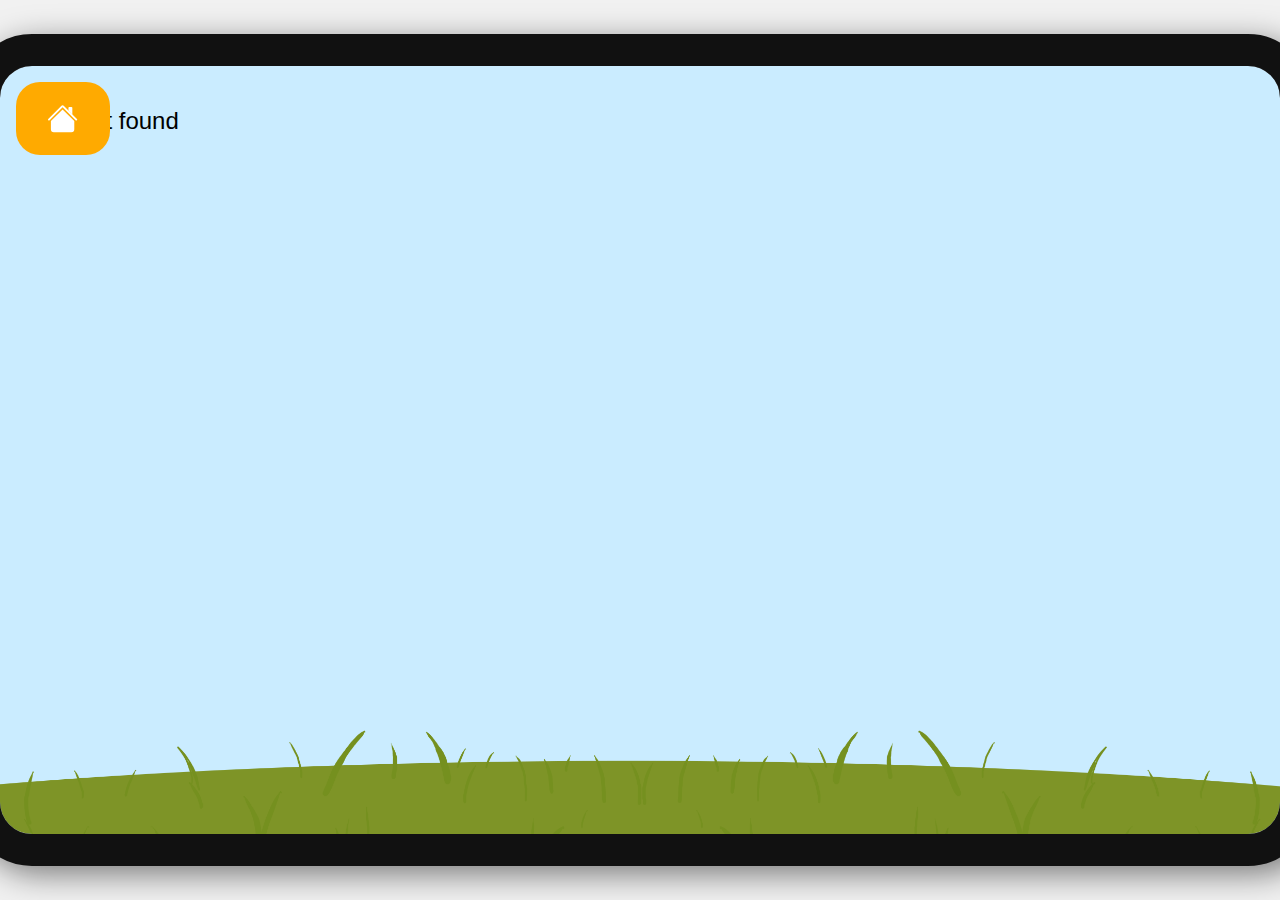
==== commit b67e338c: "Add new build" ====
--- a/index.html
+++ b/index.html
@@ -34,4 +34,4 @@
         border-radius: 2rem;
         box-shadow: 0.5rem 0.5rem 2rem 2rem rgb(0 0 0 / 50%);
         overflow: hidden;
-      }</style><link href="/css/app.23fecb0d.css" rel="preload" as="style"><link href="/js/app.170e3d0b.js" rel="preload" as="script"><link href="/js/chunk-vendors.502fd036.js" rel="preload" as="script"><link href="/css/app.23fecb0d.css" rel="stylesheet"></head><body><noscript><strong>We're sorry but codi-lernapp doesn't work properly without JavaScript enabled. Please enable it to continue.</strong></noscript><div id="app"></div><script src="/js/chunk-vendors.502fd036.js"></script><script src="/js/app.170e3d0b.js"></script></body></html>+      }</style><link href="/css/app.5103a21b.css" rel="preload" as="style"><link href="/js/app.0fa76b09.js" rel="preload" as="script"><link href="/js/chunk-vendors.502fd036.js" rel="preload" as="script"><link href="/css/app.5103a21b.css" rel="stylesheet"></head><body><noscript><strong>We're sorry but codi-lernapp doesn't work properly without JavaScript enabled. Please enable it to continue.</strong></noscript><div id="app"></div><script src="/js/chunk-vendors.502fd036.js"></script><script src="/js/app.0fa76b09.js"></script></body></html>--- a/css/app.5103a21b.css
+++ b/css/app.5103a21b.css
@@ -0,0 +1 @@
+a[data-v-3b7e939c]{line-height:1;color:#fff;display:inline-block;text-decoration:none;padding:1em 1.5em;border-radius:var(--border-radius)}.orange[data-v-3b7e939c]{background-color:var(--color-orange)}.blue[data-v-3b7e939c]{background-color:var(--color-blue)}.page-wrapper[data-v-442043d6]{height:100%;padding:1rem;background-image:url(../img/Gras.bc172d27.png);background-size:100% auto;background-position:0 110%;background-repeat:no-repeat}.main[data-v-442043d6]{height:100%}a[data-v-442043d6]{align-items:center;margin:1rem 0 2rem;font-size:1.3rem}a svg[data-v-442043d6]{display:block;width:1.5em;height:1.5em}.home-button[data-v-442043d6]{position:absolute;z-index:100;top:1rem;left:1rem;margin:0}.volume[data-v-442043d6]{float:right;color:#f90}#soundButtons[data-v-442043d6]{z-index:100;position:absolute;bottom:8%;left:3%}#soundButtons i[data-v-442043d6]{color:#f90;font-size:3rem}.slider[data-v-442043d6]{position:absolute;width:100%}.overlay[data-v-442043d6]{grid-template-columns:auto auto auto;display:grid;position:absolute;top:0;left:0;height:100%;width:120%;z-index:1000;color:#fff;-webkit-animation-name:overlay-anim-442043d6;animation-name:overlay-anim-442043d6;-webkit-animation-duration:1s;animation-duration:1s;-webkit-animation-fill-mode:forwards;animation-fill-mode:forwards;-webkit-animation-timing-function:cubic-bezier(.68,-.55,.265,1.55);animation-timing-function:cubic-bezier(.68,-.55,.265,1.55);-webkit-animation-delay:1.2s;animation-delay:1.2s}.overlay .grid-item[data-v-442043d6]{display:table}.overlay .grid-item .headers[data-v-442043d6]{margin-top:14rem;z-index:10;position:relative}.overlay .grid-item .headers h1[data-v-442043d6]{font-size:6rem;line-height:4rem;-webkit-animation-name:overlay-anim-442043d6;animation-name:overlay-anim-442043d6;-webkit-animation-duration:1s;animation-duration:1s;-webkit-animation-fill-mode:forwards;animation-fill-mode:forwards;-webkit-animation-timing-function:cubic-bezier(.68,-.55,.265,1.55);animation-timing-function:cubic-bezier(.68,-.55,.265,1.55);-webkit-animation-delay:1s;animation-delay:1s}.overlay .grid-item .headers h2[data-v-442043d6]{font-size:3.5rem;-webkit-animation-name:overlay-anim-442043d6;animation-name:overlay-anim-442043d6;-webkit-animation-duration:1s;animation-duration:1s;-webkit-animation-fill-mode:forwards;animation-fill-mode:forwards;-webkit-animation-timing-function:cubic-bezier(.68,-.55,.265,1.55);animation-timing-function:cubic-bezier(.68,-.55,.265,1.55);-webkit-animation-delay:.95s;animation-delay:.95s}.overlay .grid-item .codi[data-v-442043d6]{position:absolute;width:30rem;height:auto;right:20rem;bottom:0;-webkit-animation-name:overlay-anim-442043d6;animation-name:overlay-anim-442043d6;-webkit-animation-duration:1s;animation-duration:1s;-webkit-animation-fill-mode:forwards;animation-fill-mode:forwards;-webkit-animation-timing-function:cubic-bezier(.68,-.55,.265,1.55);animation-timing-function:cubic-bezier(.68,-.55,.265,1.55);-webkit-animation-delay:.9s;animation-delay:.9s}.orange[data-v-442043d6]{background:#fa0}.red[data-v-442043d6]{background:#f50}.green[data-v-442043d6]{background:#b3d334}.blue[data-v-442043d6]{background:#18a0fb}@-webkit-keyframes overlay-anim-442043d6{0%{transform:translate(0)}50%{transform:translate(0)}to{transform:translate(100vw);display:none}}@keyframes overlay-anim-442043d6{0%{transform:translate(0)}50%{transform:translate(0)}to{transform:translate(100vw);display:none}}.character-wrapper[data-v-ceaf6e72]{position:absolute;width:20rem;height:auto;left:3rem;bottom:0;display:flex;flex-direction:column;align-items:center}.character-wrapper.right[data-v-ceaf6e72]{left:auto;right:3rem}.character[data-v-ceaf6e72]{display:block;max-width:100%}.bubble[data-v-da707506]{display:inline-block;padding:1rem;margin-bottom:1rem;color:#fff;background-color:var(--color-orange);border-radius:var(--border-radius);position:absolute;height:0;opacity:0;transform:scale(.9);transform-origin:bottom center;visibility:hidden;-webkit-backface-visibility:hidden;backface-visibility:hidden;transition:.3s cubic-bezier(.68,-.55,.265,1.55);transition-property:opacity,transform}.bubble.is-visible[data-v-da707506]{position:relative;height:auto;opacity:1;transform:none;visibility:unset}.bubble p[data-v-da707506-s]{margin:0}.bubble p[data-v-da707506-s]:not(:first-child){margin-top:.75rem}.small[data-v-da707506]{font-size:1.25rem}.speech-bubble[data-v-da707506]:before{content:"";width:0;height:0;position:absolute;border-left:.5rem solid transparent;border-right:.5rem solid var(--color-orange);border-top:.5rem solid var(--color-orange);border-bottom:.5rem solid transparent;left:calc(var(--border-radius) + 20%);top:100%}.bubble-nav[data-v-da707506]{display:flex;margin-top:1.5rem}.bubble-nav button[data-v-da707506]{font:inherit;font-weight:500;color:inherit;margin:0;background:0;border:0;background-color:var(--color-orange-dark);padding:.25em .75em;border-radius:var(--border-radius)}.bubble-nav svg[data-v-da707506]{display:inline-block;width:.75em;height:1em;position:relative;top:.125em}header[data-v-4f0880f6]{position:absolute;display:flex;align-items:center;margin:1rem 0 2rem 1rem}header svg[data-v-4f0880f6]{display:block;width:1em;height:1em}.btn[data-v-4f0880f6]{line-height:1;color:#fff;background:var(--color-blue);display:inline-block;text-decoration:none;padding:.4em .8em .6em .8em;border-radius:var(--border-radius);font-size:.8rem;border:none;position:absolute;transform:scale(1);box-shadow:0 0 0 0 var(--color-blue);-webkit-animation:pulse-blue-4f0880f6 2s infinite;animation:pulse-blue-4f0880f6 2s infinite}@media screen and (orientation:landscape){.btn[data-v-4f0880f6]{top:5.5%}}@media screen and (orientation:portrait){.btn[data-v-4f0880f6]{top:19%}}@-webkit-keyframes pulse-blue-4f0880f6{0%{transform:scale(.95);box-shadow:0 0 0 0 rgba(52,172,224,.7)}70%{transform:scale(1);box-shadow:0 0 0 10px rgba(52,172,224,0)}to{transform:scale(.95);box-shadow:0 0 0 0 rgba(52,172,224,0)}}@keyframes pulse-blue-4f0880f6{0%{transform:scale(.95);box-shadow:0 0 0 0 rgba(52,172,224,.7)}70%{transform:scale(1);box-shadow:0 0 0 10px rgba(52,172,224,0)}to{transform:scale(.95);box-shadow:0 0 0 0 rgba(52,172,224,0)}}@media screen and (orientation:landscape){.bg[data-v-4f0880f6]{background-image:url(../img/Kreuzwortraetsel_landscape.c8459d93.jpg);background-repeat:no-repeat;background-size:100%}}@media screen and (orientation:portrait){.bg[data-v-4f0880f6]{background-image:url(../img/Kreuzwortraetsel_portrait.e15b9008.jpg);background-repeat:no-repeat;background-size:100%}}@media screen and (orientation:portrait){div.portrait[data-v-4f0880f6]{padding-top:21%}}input[data-v-4f0880f6]::-moz-placeholder{color:#696969;font-size:.7em}input[data-v-4f0880f6]:-ms-input-placeholder{color:#696969;font-size:.7em}input[data-v-4f0880f6]::placeholder{color:#696969;font-size:.7em}.arrowRight[data-v-4f0880f6]{background-image:url([data-uri]);background-size:contain;background-repeat:no-repeat}.arrowDown[data-v-4f0880f6]{background-image:url([data-uri]);background-size:contain;background-repeat:no-repeat}@media screen and (orientation:landscape){.size[data-v-4f0880f6]{height:3rem;width:3rem;text-align:center;font-size:25px;border-radius:5px;margin:.4rem}}@media screen and (orientation:portrait){.size[data-v-4f0880f6]{height:2.5rem;width:2.5rem;text-align:center;font-size:20px;border-radius:5px;margin:.4rem}}@media screen and (orientation:landscape){.row_3[data-v-4f0880f6]{background-image:url(../img/Holz_mitSchatten_3.0864bf40.png);background-repeat:no-repeat;background-size:28%;padding:1.6rem 1.5rem 1.4rem 1.4rem}}@media screen and (orientation:portrait){.row_3[data-v-4f0880f6]{background-image:url(../img/Holz_mitSchatten_3p.1bfa6ce8.png);background-repeat:no-repeat;background-size:40%;padding:1.1rem}}@media screen and (orientation:landscape){.row_7[data-v-4f0880f6]{background-image:url(../img/Holz_mitSchatten_7.97d71090.png);background-repeat:no-repeat;background-size:49%;padding:1rem .5rem 1rem 1rem}}@media screen and (orientation:portrait){.row_7[data-v-4f0880f6]{background-image:url(../img/Holz_mitSchatten_7.97d71090.png);background-repeat:no-repeat;background-size:65%;padding:.5rem .5rem 1rem 1rem}}@media screen and (orientation:landscape){.row_7a[data-v-4f0880f6]{background-image:url(../img/Holz_mitSchatten_7a.cdf11c5e.png);background-repeat:no-repeat;background-size:60%;padding:.5rem .5rem 1rem 1rem}}@media screen and (orientation:landscape){.col_12[data-v-4f0880f6]{background-image:url(../img/Holz_mitSchatten_up12.f862217c.png);background-repeat:no-repeat;background-size:14%;padding-left:.2rem}}@media screen and (orientation:portrait){.col_12[data-v-4f0880f6]{background-image:url(../img/Holz_mitSchatten_up12p.2e616904.png);background-repeat:no-repeat;background-size:21%;padding-bottom:2rem}}@media screen and (orientation:landscape){.position1[data-v-4f0880f6]{margin-left:15rem}}@media screen and (orientation:portrait){.position1[data-v-4f0880f6]{margin-left:10rem}}@media screen and (orientation:landscape){.position2[data-v-4f0880f6]{margin-left:30rem;margin-top:-2.1rem}}@media screen and (orientation:portrait){.position2[data-v-4f0880f6]{margin-left:23.1rem;margin-top:-1.8rem}}@media screen and (orientation:landscape){.position3[data-v-4f0880f6]{margin-left:-4.2rem;margin-top:-1.7rem;margin-bottom:-1.5rem}}@media screen and (orientation:portrait){.position3[data-v-4f0880f6]{margin-left:-3.4rem;margin-top:-1.1rem;margin-bottom:-1.1rem}}.position5[data-v-4f0880f6]{margin-top:-.4rem;margin-left:-3.8rem}.position4[data-v-4f0880f6]{margin-left:1rem}.codi[data-v-4f0880f6]{position:absolute}@media screen and (orientation:landscape){.codi[data-v-4f0880f6]{width:25%;height:auto;bottom:10%}.codi.right[data-v-4f0880f6]{right:.5rem}}@media screen and (orientation:portrait){.codi[data-v-4f0880f6]{width:16rem;height:auto;bottom:27%}.codi.right[data-v-4f0880f6]{right:.1rem}}.bella[data-v-4f0880f6]{position:absolute;height:auto;left:0}@media screen and (orientation:landscape){.bella[data-v-4f0880f6]{width:25%;height:auto;bottom:20%;left:.5rem}}@media screen and (orientation:portrait){.bella[data-v-4f0880f6]{width:32%;bottom:27%;right:.1rem}}.bellaWalk[data-v-4f0880f6]{position:absolute;width:10%;height:auto;bottom:20%;left:5%}.slideUp[data-v-4f0880f6]{left:10%;transform:rotate(180deg);-webkit-animation-name:slideUp-4f0880f6,rotate-4f0880f6;animation-name:slideUp-4f0880f6,rotate-4f0880f6;-webkit-animation-duration:3s,3s;animation-duration:3s,3s;-webkit-animation-delay:0s,3s;animation-delay:0s,3s;-webkit-animation-fill-mode:forwards,forwards;animation-fill-mode:forwards,forwards}@-webkit-keyframes slideUp-4f0880f6{0%{bottom:20%}to{bottom:65%}}@keyframes slideUp-4f0880f6{0%{bottom:20%}to{bottom:65%}}@-webkit-keyframes rotate-4f0880f6{0%{left:10%;bottom:65%}to{left:5%;bottom:77%}to{-moz-transform:rotate(270deg)}}@keyframes rotate-4f0880f6{0%{left:10%;bottom:65%}to{left:5%;bottom:77%}to{-moz-transform:rotate(270deg)}}.slideRight[data-v-4f0880f6]{left:10%;bottom:77%;transform:rotate(270deg);-webkit-animation-name:slideRight-4f0880f6;animation-name:slideRight-4f0880f6;-webkit-animation-duration:3s;animation-duration:3s;-webkit-animation-fill-mode:forwards;animation-fill-mode:forwards}@-webkit-keyframes slideRight-4f0880f6{0%{left:10%}to{left:25%}}@keyframes slideRight-4f0880f6{0%{left:10%}to{left:25%}}svg[data-v-4f0880f6]{width:1em;height:1.25em}.body[data-v-5ed4f05c]{height:100%}.navigation[data-v-5ed4f05c]{padding:0 16px;height:100%;width:100%;position:absolute;display:flex;justify-content:center;align-items:center}.navigation .toggle-page[data-v-5ed4f05c]{display:flex;flex:1;position:absolute;right:22%;bottom:10%}.navigation .right[data-v-5ed4f05c]{right:12%}.navigation span[data-v-5ed4f05c]{cursor:pointer;display:flex;align-items:center;justify-content:center;border-radius:1.5rem;width:107px;height:50px;background-color:#fa0;color:#fff}.pagination[data-v-5ed4f05c]{position:absolute;bottom:24px;width:100%;display:flex;gap:16px;justify-content:center;align-items:center}.pagination span[data-v-5ed4f05c]{cursor:pointer;width:20px;height:20px;border-radius:50%;background-color:#fc6}.pagination .active[data-v-5ed4f05c]{background-color:#fa0}.slide[data-v-2a9a2f54]{font-size:1.3rem;position:absolute;top:5%;left:25%;width:50%;max-height:100%;height:50%;background-color:#fff;border-radius:2rem;padding:0 30px;-webkit-animation-name:expand-bounce-2a9a2f54;animation-name:expand-bounce-2a9a2f54;-webkit-animation-duration:.3s;animation-duration:.3s;-webkit-animation-timing-function:cubic-bezier(.68,-.55,.265,1.55);animation-timing-function:cubic-bezier(.68,-.55,.265,1.55);transform-origin:left bottom}@-webkit-keyframes expand-bounce-2a9a2f54{0%{transform:scale(.9);opacity:0}to{transform:scale(1);opacity:1}}@keyframes expand-bounce-2a9a2f54{0%{transform:scale(.9);opacity:0}to{transform:scale(1);opacity:1}}.carousal[data-v-43a6a64b]{position:relative;max-height:100%;height:100%}.carousal .slide-info[data-v-43a6a64b]{height:100%}.carousal .slide-info img[data-v-43a6a64b]{display:block;margin-left:auto;margin-right:auto;width:25%;margin-top:50px}.carousal .slide-info p[data-v-43a6a64b]{line-height:2rem}.carousal .slide-info .row[data-v-43a6a64b]{display:flex}.carousal .slide-info .column[data-v-43a6a64b]{flex:33.33%;padding:5px}.carousal .speech-bubble[data-v-43a6a64b]{display:table;padding:0 3rem}.carousal .speech-bubble p[data-v-43a6a64b]{display:table-cell;vertical-align:middle}.carousal .skip[data-v-43a6a64b]{display:flex;flex:1;position:absolute;bottom:10%;justify-content:flex-end;right:7%}.carousal .skip i[data-v-43a6a64b]{cursor:pointer;display:flex;align-items:center;justify-content:center;border-radius:1.5rem;width:50px;height:50px;background-color:#fa0;color:#fff;z-index:1000}.carousal .Pointer-weiter[data-v-43a6a64b]{right:14.5%}.carousal .Pointer-skip[data-v-43a6a64b],.carousal .Pointer-weiter[data-v-43a6a64b]{position:absolute;bottom:18%;-webkit-animation:floating-43a6a64b 1s ease-in-out infinite;animation:floating-43a6a64b 1s ease-in-out infinite}.carousal .Pointer-skip[data-v-43a6a64b]{right:7%}.carousal .Pointer-home[data-v-43a6a64b]{top:14%}.carousal .Pointer-home[data-v-43a6a64b],.carousal .Pointer-sound[data-v-43a6a64b]{position:absolute;left:3%;-webkit-animation:floating-43a6a64b 1s ease-in-out infinite;animation:floating-43a6a64b 1s ease-in-out infinite}.carousal .Pointer-sound[data-v-43a6a64b]{bottom:15%}.carousal .icon[data-v-43a6a64b]{display:flex;align-items:center;justify-content:center;color:#f90;font-size:3rem;text-align:center;height:50px;width:50px}.carousal .home_icon[data-v-43a6a64b]{transform:rotate(180deg)}.codi[data-v-43a6a64b]{display:block;position:absolute;width:20rem;height:auto;left:8rem;bottom:1rem}.codi-gross[data-v-43a6a64b]{width:18rem;bottom:.5rem}.codi-sing[data-v-43a6a64b]{bottom:.5rem}.left-point[data-v-43a6a64b]{width:0;height:0;border-left:2vh solid transparent;border-right:2vh solid transparent;border-top:10vh solid #fff;position:absolute;top:83%;left:20%;transform:rotate(60deg)}@-webkit-keyframes floating-43a6a64b{0%{transform:translatey(0)}50%{transform:translatey(-15px)}to{transform:translatey(0)}}@keyframes floating-43a6a64b{0%{transform:translatey(0)}50%{transform:translatey(-15px)}to{transform:translatey(0)}}.logo[data-v-4f935944]{width:16rem;top:4rem}.codi[data-v-4f935944],.logo[data-v-4f935944]{display:block;position:absolute;height:auto;left:10rem}.codi[data-v-4f935944]{width:35rem;bottom:0}nav[data-v-4f935944]{position:absolute;top:0;left:0;display:flex;align-items:center;margin-left:53rem;height:100%}ul[data-v-4f935944]{list-style:none;padding:0;margin:0}li[data-v-4f935944]:not(:last-child){margin-bottom:2rem}.home-button[data-v-4f935944]{display:none}header[data-v-0796af68]{display:flex;align-items:center;margin:1rem 0 2rem}header h1[data-v-0796af68]{margin:0 0 0 2rem}header svg[data-v-0796af68]{display:block;width:1em;height:1em}ul[data-v-0796af68]{display:flex;flex-wrap:wrap;list-style:none;padding:0;margin:0 -1rem -1rem 0}li[data-v-0796af68]{width:calc(33.333% - 1rem);margin:0 1rem 1rem 0}.sektion-text[data-v-0796af68]{position:relative;display:flex;flex-direction:column;align-items:center;justify-content:center;height:14rem;padding:1rem;background-color:#fff;border-radius:1.5rem 1.5rem 0 0;overflow:hidden}.sektion-text img[data-v-0796af68]{position:absolute;top:0;left:0;width:100%;height:100%;opacity:.5}.sektion-text a[data-v-0796af68]{position:relative;z-index:1}.sektion-title[data-v-0796af68]{line-height:1;font-size:1em;margin:0;padding:1rem;background-color:#fff;border-radius:0 0 1.5rem 1.5rem}.progress-bar[data-v-0796af68]{height:.25rem;background:#7ccafd}.progress-bar-inner[data-v-0796af68]{height:100%;background:#18a0fb}h1[data-v-0796af68]{font-size:1.5em;display:inline;vertical-align:top;line-height:7rem}header[data-v-94c4e48c]{display:flex;align-items:center;margin:1rem 0 2rem}header svg[data-v-94c4e48c]{display:block;width:1em;height:1em}.carousal[data-v-94c4e48c]{position:relative;max-height:100%;height:100%}.carousal .slide-info[data-v-94c4e48c]{height:100%}.carousal .slide-info img[data-v-94c4e48c]{display:block;margin-left:auto;margin-right:auto;width:25%;margin-top:50px}.carousal .slide-info p[data-v-94c4e48c]{text-align:center}.carousal .slide-info .row[data-v-94c4e48c]{display:flex}.carousal .slide-info .column[data-v-94c4e48c]{flex:33.33%;padding:5px}.carousal .speech-bubble[data-v-94c4e48c]{display:table;padding:0 3rem}.carousal .speech-bubble p[data-v-94c4e48c]{display:table-cell;vertical-align:middle}.codi[data-v-94c4e48c]{display:block;position:absolute;width:20rem;height:auto;left:8rem;bottom:1rem}.left-point[data-v-94c4e48c]{width:0;height:0;border-left:2vh solid transparent;border-right:2vh solid transparent;border-top:10vh solid #fff;position:absolute;top:83%;left:20%;transform:rotate(60deg)}@-webkit-keyframes pulse-34bf3551{0%{transform:scale(1)}50%{transform:scale(1.125)}to{transform:scale(1)}}@keyframes pulse-34bf3551{0%{transform:scale(1)}50%{transform:scale(1.125)}to{transform:scale(1)}}@-webkit-keyframes shadow-34bf3551{0%{transform:scale(1);opacity:.75}to{transform:scale(2.5);opacity:0}}@keyframes shadow-34bf3551{0%{transform:scale(1);opacity:.75}to{transform:scale(2.5);opacity:0}}@-webkit-keyframes shadow-long-34bf3551{0%{transform:scale(1);opacity:.75}to{transform:scale(1.25,2.5);opacity:0}}@keyframes shadow-long-34bf3551{0%{transform:scale(1);opacity:.75}to{transform:scale(1.25,2.5);opacity:0}}.ipad[data-v-34bf3551]{position:relative;border:1rem solid #111;border-radius:2rem;margin:2rem;width:50rem;overflow:hidden}.ipad-background[data-v-34bf3551]{max-width:100%;display:block}.ipad-homescreen[data-v-34bf3551]{position:absolute;top:0;left:0;right:0;bottom:0;display:flex;flex-direction:column;justify-content:center}.apps[data-v-34bf3551]{display:flex;flex-wrap:wrap;justify-content:space-around;align-items:center;padding:1rem 1.5rem;flex:1}.app-icon[data-v-34bf3551]{height:3.5rem;width:3.5rem;margin:1rem 2.5rem;border-radius:1rem;background-color:#ddd}.dock[data-v-34bf3551]{display:flex;justify-content:space-around;margin:1rem auto;padding:0 .5rem;border-radius:1rem;background-color:hsla(0,0%,88.2%,.375)}.dock .app-icon[data-v-34bf3551]{margin:1rem .5rem}.app-icon-safari[data-v-34bf3551]{position:relative;background-color:#fff;border:0;padding:0;-webkit-backface-visibility:hidden;backface-visibility:hidden}.app-icon-safari img[data-v-34bf3551]{display:block;width:100%;height:100%;background-color:#fff;border-radius:1rem;padding:.25rem}.app-icon-safari[data-v-34bf3551]:after{content:"";display:none;position:absolute;z-index:-1;top:0;left:0;right:0;bottom:0;border-radius:1rem;background-color:var(--color-orange);-webkit-backface-visibility:hidden;backface-visibility:hidden;pointer-events:none}.app-icon-safari.is-animating[data-v-34bf3551]{-webkit-animation:pulse-34bf3551 1.5s ease-in-out infinite;animation:pulse-34bf3551 1.5s ease-in-out infinite}.app-icon-safari.is-animating[data-v-34bf3551]:after{display:block;-webkit-animation:shadow-34bf3551 1.5s ease-in-out .375s infinite;animation:shadow-34bf3551 1.5s ease-in-out .375s infinite}.browser[data-v-34bf3551]{position:absolute;top:0;left:0;right:0;bottom:0;display:flex;flex-direction:column;background-color:#fff;transition:.2s ease-in-out;-webkit-backface-visibility:hidden;backface-visibility:hidden;transform-origin:30% 90%;opacity:0;visibility:hidden;transform:scale(.9)}.browser.is-open[data-v-34bf3551]{opacity:1;visibility:initial;transform:none}.browser-bar[data-v-34bf3551]{display:flex;align-items:center;padding:.5rem;background-color:#fbfbfd}.browser-bar>[data-v-34bf3551]:not(:first-child){margin-left:1.25rem}.button-newtab[data-v-34bf3551]{border:0;background:0;padding:0}.button-newtab img[data-v-34bf3551]{display:block;border-radius:.25rem}.button-newtab[data-v-34bf3551]:after{content:"";display:none;position:absolute;z-index:-1;top:0;left:0;right:0;bottom:0;border-radius:.25rem;background-color:var(--color-orange);-webkit-backface-visibility:hidden;backface-visibility:hidden;pointer-events:none}.button-newtab.is-animating[data-v-34bf3551]{position:relative;z-index:1}.button-newtab.is-animating[data-v-34bf3551]:after{display:block;-webkit-animation:shadow-34bf3551 1.5s ease-in-out infinite;animation:shadow-34bf3551 1.5s ease-in-out infinite}.browser-tabs[data-v-34bf3551]{display:flex}.browser-tabs[data-v-34bf3551]:after{content:"";display:none;position:absolute;z-index:-1;top:0;left:0;right:0;bottom:0;border-radius:1rem;background-color:var(--color-orange);-webkit-backface-visibility:hidden;backface-visibility:hidden;pointer-events:none}.browser-tabs.is-animating[data-v-34bf3551]{position:relative;z-index:1}.browser-tabs.is-animating[data-v-34bf3551]:after{display:block;-webkit-animation:shadow-long-34bf3551 1.5s ease-in-out infinite;animation:shadow-long-34bf3551 1.5s ease-in-out infinite}.browser-tab[data-v-34bf3551]{font:inherit;flex:1;position:relative;background-color:#eee;text-align:center;font-size:.625em;padding:.5rem;font-weight:500;color:#666;border:0}.browser-tab img[data-v-34bf3551]{display:none;position:absolute;left:.5rem;top:50%;margin-top:-.5rem}.browser-tab.is-active[data-v-34bf3551]{background-color:#fbfbfd}.browser-tab.is-active img[data-v-34bf3551]{display:block}.browser-tab[data-v-34bf3551]:after{content:"";display:none;position:absolute;z-index:-2;top:0;left:0;right:0;bottom:0;background-color:var(--color-orange);-webkit-backface-visibility:hidden;backface-visibility:hidden;pointer-events:none}.browser-tab.is-animating[data-v-34bf3551]{z-index:1}.browser-tab.is-animating[data-v-34bf3551]:before{content:"";display:block;position:absolute;z-index:-1;top:0;left:0;right:0;bottom:0;background-color:#eee}.browser-tab.is-animating[data-v-34bf3551]:after{display:block;-webkit-animation:shadow-long-34bf3551 1.5s ease-in-out infinite;animation:shadow-long-34bf3551 1.5s ease-in-out infinite}.search-wrapper[data-v-34bf3551]{flex:1;margin:0 .75rem 0 1.75rem!important}.search-wrapper[data-v-34bf3551]:after{content:"";display:none;position:absolute;z-index:-1;top:0;left:0;right:0;bottom:0;border-radius:.25rem;background-color:var(--color-orange);-webkit-backface-visibility:hidden;backface-visibility:hidden;pointer-events:none}.search-wrapper.is-animating[data-v-34bf3551]{position:relative;z-index:1}.search-wrapper.is-animating[data-v-34bf3551]:after{display:block;-webkit-animation:shadow-long-34bf3551 1.5s ease-in-out infinite;animation:shadow-long-34bf3551 1.5s ease-in-out infinite}.search[data-v-34bf3551]{display:block;width:100%;border:0;padding:0;background:#dfdfdf;border-radius:.25rem;font:inherit;font-size:.75em;font-weight:500;text-align:center;color:#444;height:1.75rem}.website[data-v-34bf3551]{flex:1}.website-newtab[data-v-34bf3551]{display:flex;justify-content:center;padding:2rem}.website-newtab-icon[data-v-34bf3551]{height:5rem;width:5rem;margin:1rem;border-radius:.75rem;background-color:#d3c5a7}.website-google[data-v-34bf3551]{display:flex;justify-content:center;align-items:center}.website-google img[data-v-34bf3551]{width:36rem}--- a/css/app.5103a21b.css
+++ b/css/app.5103a21b.css
@@ -0,0 +1 @@
+a[data-v-3b7e939c]{line-height:1;color:#fff;display:inline-block;text-decoration:none;padding:1em 1.5em;border-radius:var(--border-radius)}.orange[data-v-3b7e939c]{background-color:var(--color-orange)}.blue[data-v-3b7e939c]{background-color:var(--color-blue)}.page-wrapper[data-v-442043d6]{height:100%;padding:1rem;background-image:url(../img/Gras.bc172d27.png);background-size:100% auto;background-position:0 110%;background-repeat:no-repeat}.main[data-v-442043d6]{height:100%}a[data-v-442043d6]{align-items:center;margin:1rem 0 2rem;font-size:1.3rem}a svg[data-v-442043d6]{display:block;width:1.5em;height:1.5em}.home-button[data-v-442043d6]{position:absolute;z-index:100;top:1rem;left:1rem;margin:0}.volume[data-v-442043d6]{float:right;color:#f90}#soundButtons[data-v-442043d6]{z-index:100;position:absolute;bottom:8%;left:3%}#soundButtons i[data-v-442043d6]{color:#f90;font-size:3rem}.slider[data-v-442043d6]{position:absolute;width:100%}.overlay[data-v-442043d6]{grid-template-columns:auto auto auto;display:grid;position:absolute;top:0;left:0;height:100%;width:120%;z-index:1000;color:#fff;-webkit-animation-name:overlay-anim-442043d6;animation-name:overlay-anim-442043d6;-webkit-animation-duration:1s;animation-duration:1s;-webkit-animation-fill-mode:forwards;animation-fill-mode:forwards;-webkit-animation-timing-function:cubic-bezier(.68,-.55,.265,1.55);animation-timing-function:cubic-bezier(.68,-.55,.265,1.55);-webkit-animation-delay:1.2s;animation-delay:1.2s}.overlay .grid-item[data-v-442043d6]{display:table}.overlay .grid-item .headers[data-v-442043d6]{margin-top:14rem;z-index:10;position:relative}.overlay .grid-item .headers h1[data-v-442043d6]{font-size:6rem;line-height:4rem;-webkit-animation-name:overlay-anim-442043d6;animation-name:overlay-anim-442043d6;-webkit-animation-duration:1s;animation-duration:1s;-webkit-animation-fill-mode:forwards;animation-fill-mode:forwards;-webkit-animation-timing-function:cubic-bezier(.68,-.55,.265,1.55);animation-timing-function:cubic-bezier(.68,-.55,.265,1.55);-webkit-animation-delay:1s;animation-delay:1s}.overlay .grid-item .headers h2[data-v-442043d6]{font-size:3.5rem;-webkit-animation-name:overlay-anim-442043d6;animation-name:overlay-anim-442043d6;-webkit-animation-duration:1s;animation-duration:1s;-webkit-animation-fill-mode:forwards;animation-fill-mode:forwards;-webkit-animation-timing-function:cubic-bezier(.68,-.55,.265,1.55);animation-timing-function:cubic-bezier(.68,-.55,.265,1.55);-webkit-animation-delay:.95s;animation-delay:.95s}.overlay .grid-item .codi[data-v-442043d6]{position:absolute;width:30rem;height:auto;right:20rem;bottom:0;-webkit-animation-name:overlay-anim-442043d6;animation-name:overlay-anim-442043d6;-webkit-animation-duration:1s;animation-duration:1s;-webkit-animation-fill-mode:forwards;animation-fill-mode:forwards;-webkit-animation-timing-function:cubic-bezier(.68,-.55,.265,1.55);animation-timing-function:cubic-bezier(.68,-.55,.265,1.55);-webkit-animation-delay:.9s;animation-delay:.9s}.orange[data-v-442043d6]{background:#fa0}.red[data-v-442043d6]{background:#f50}.green[data-v-442043d6]{background:#b3d334}.blue[data-v-442043d6]{background:#18a0fb}@-webkit-keyframes overlay-anim-442043d6{0%{transform:translate(0)}50%{transform:translate(0)}to{transform:translate(100vw);display:none}}@keyframes overlay-anim-442043d6{0%{transform:translate(0)}50%{transform:translate(0)}to{transform:translate(100vw);display:none}}.character-wrapper[data-v-ceaf6e72]{position:absolute;width:20rem;height:auto;left:3rem;bottom:0;display:flex;flex-direction:column;align-items:center}.character-wrapper.right[data-v-ceaf6e72]{left:auto;right:3rem}.character[data-v-ceaf6e72]{display:block;max-width:100%}.bubble[data-v-da707506]{display:inline-block;padding:1rem;margin-bottom:1rem;color:#fff;background-color:var(--color-orange);border-radius:var(--border-radius);position:absolute;height:0;opacity:0;transform:scale(.9);transform-origin:bottom center;visibility:hidden;-webkit-backface-visibility:hidden;backface-visibility:hidden;transition:.3s cubic-bezier(.68,-.55,.265,1.55);transition-property:opacity,transform}.bubble.is-visible[data-v-da707506]{position:relative;height:auto;opacity:1;transform:none;visibility:unset}.bubble p[data-v-da707506-s]{margin:0}.bubble p[data-v-da707506-s]:not(:first-child){margin-top:.75rem}.small[data-v-da707506]{font-size:1.25rem}.speech-bubble[data-v-da707506]:before{content:"";width:0;height:0;position:absolute;border-left:.5rem solid transparent;border-right:.5rem solid var(--color-orange);border-top:.5rem solid var(--color-orange);border-bottom:.5rem solid transparent;left:calc(var(--border-radius) + 20%);top:100%}.bubble-nav[data-v-da707506]{display:flex;margin-top:1.5rem}.bubble-nav button[data-v-da707506]{font:inherit;font-weight:500;color:inherit;margin:0;background:0;border:0;background-color:var(--color-orange-dark);padding:.25em .75em;border-radius:var(--border-radius)}.bubble-nav svg[data-v-da707506]{display:inline-block;width:.75em;height:1em;position:relative;top:.125em}header[data-v-4f0880f6]{position:absolute;display:flex;align-items:center;margin:1rem 0 2rem 1rem}header svg[data-v-4f0880f6]{display:block;width:1em;height:1em}.btn[data-v-4f0880f6]{line-height:1;color:#fff;background:var(--color-blue);display:inline-block;text-decoration:none;padding:.4em .8em .6em .8em;border-radius:var(--border-radius);font-size:.8rem;border:none;position:absolute;transform:scale(1);box-shadow:0 0 0 0 var(--color-blue);-webkit-animation:pulse-blue-4f0880f6 2s infinite;animation:pulse-blue-4f0880f6 2s infinite}@media screen and (orientation:landscape){.btn[data-v-4f0880f6]{top:5.5%}}@media screen and (orientation:portrait){.btn[data-v-4f0880f6]{top:19%}}@-webkit-keyframes pulse-blue-4f0880f6{0%{transform:scale(.95);box-shadow:0 0 0 0 rgba(52,172,224,.7)}70%{transform:scale(1);box-shadow:0 0 0 10px rgba(52,172,224,0)}to{transform:scale(.95);box-shadow:0 0 0 0 rgba(52,172,224,0)}}@keyframes pulse-blue-4f0880f6{0%{transform:scale(.95);box-shadow:0 0 0 0 rgba(52,172,224,.7)}70%{transform:scale(1);box-shadow:0 0 0 10px rgba(52,172,224,0)}to{transform:scale(.95);box-shadow:0 0 0 0 rgba(52,172,224,0)}}@media screen and (orientation:landscape){.bg[data-v-4f0880f6]{background-image:url(../img/Kreuzwortraetsel_landscape.c8459d93.jpg);background-repeat:no-repeat;background-size:100%}}@media screen and (orientation:portrait){.bg[data-v-4f0880f6]{background-image:url(../img/Kreuzwortraetsel_portrait.e15b9008.jpg);background-repeat:no-repeat;background-size:100%}}@media screen and (orientation:portrait){div.portrait[data-v-4f0880f6]{padding-top:21%}}input[data-v-4f0880f6]::-moz-placeholder{color:#696969;font-size:.7em}input[data-v-4f0880f6]:-ms-input-placeholder{color:#696969;font-size:.7em}input[data-v-4f0880f6]::placeholder{color:#696969;font-size:.7em}.arrowRight[data-v-4f0880f6]{background-image:url([data-uri]);background-size:contain;background-repeat:no-repeat}.arrowDown[data-v-4f0880f6]{background-image:url([data-uri]);background-size:contain;background-repeat:no-repeat}@media screen and (orientation:landscape){.size[data-v-4f0880f6]{height:3rem;width:3rem;text-align:center;font-size:25px;border-radius:5px;margin:.4rem}}@media screen and (orientation:portrait){.size[data-v-4f0880f6]{height:2.5rem;width:2.5rem;text-align:center;font-size:20px;border-radius:5px;margin:.4rem}}@media screen and (orientation:landscape){.row_3[data-v-4f0880f6]{background-image:url(../img/Holz_mitSchatten_3.0864bf40.png);background-repeat:no-repeat;background-size:28%;padding:1.6rem 1.5rem 1.4rem 1.4rem}}@media screen and (orientation:portrait){.row_3[data-v-4f0880f6]{background-image:url(../img/Holz_mitSchatten_3p.1bfa6ce8.png);background-repeat:no-repeat;background-size:40%;padding:1.1rem}}@media screen and (orientation:landscape){.row_7[data-v-4f0880f6]{background-image:url(../img/Holz_mitSchatten_7.97d71090.png);background-repeat:no-repeat;background-size:49%;padding:1rem .5rem 1rem 1rem}}@media screen and (orientation:portrait){.row_7[data-v-4f0880f6]{background-image:url(../img/Holz_mitSchatten_7.97d71090.png);background-repeat:no-repeat;background-size:65%;padding:.5rem .5rem 1rem 1rem}}@media screen and (orientation:landscape){.row_7a[data-v-4f0880f6]{background-image:url(../img/Holz_mitSchatten_7a.cdf11c5e.png);background-repeat:no-repeat;background-size:60%;padding:.5rem .5rem 1rem 1rem}}@media screen and (orientation:landscape){.col_12[data-v-4f0880f6]{background-image:url(../img/Holz_mitSchatten_up12.f862217c.png);background-repeat:no-repeat;background-size:14%;padding-left:.2rem}}@media screen and (orientation:portrait){.col_12[data-v-4f0880f6]{background-image:url(../img/Holz_mitSchatten_up12p.2e616904.png);background-repeat:no-repeat;background-size:21%;padding-bottom:2rem}}@media screen and (orientation:landscape){.position1[data-v-4f0880f6]{margin-left:15rem}}@media screen and (orientation:portrait){.position1[data-v-4f0880f6]{margin-left:10rem}}@media screen and (orientation:landscape){.position2[data-v-4f0880f6]{margin-left:30rem;margin-top:-2.1rem}}@media screen and (orientation:portrait){.position2[data-v-4f0880f6]{margin-left:23.1rem;margin-top:-1.8rem}}@media screen and (orientation:landscape){.position3[data-v-4f0880f6]{margin-left:-4.2rem;margin-top:-1.7rem;margin-bottom:-1.5rem}}@media screen and (orientation:portrait){.position3[data-v-4f0880f6]{margin-left:-3.4rem;margin-top:-1.1rem;margin-bottom:-1.1rem}}.position5[data-v-4f0880f6]{margin-top:-.4rem;margin-left:-3.8rem}.position4[data-v-4f0880f6]{margin-left:1rem}.codi[data-v-4f0880f6]{position:absolute}@media screen and (orientation:landscape){.codi[data-v-4f0880f6]{width:25%;height:auto;bottom:10%}.codi.right[data-v-4f0880f6]{right:.5rem}}@media screen and (orientation:portrait){.codi[data-v-4f0880f6]{width:16rem;height:auto;bottom:27%}.codi.right[data-v-4f0880f6]{right:.1rem}}.bella[data-v-4f0880f6]{position:absolute;height:auto;left:0}@media screen and (orientation:landscape){.bella[data-v-4f0880f6]{width:25%;height:auto;bottom:20%;left:.5rem}}@media screen and (orientation:portrait){.bella[data-v-4f0880f6]{width:32%;bottom:27%;right:.1rem}}.bellaWalk[data-v-4f0880f6]{position:absolute;width:10%;height:auto;bottom:20%;left:5%}.slideUp[data-v-4f0880f6]{left:10%;transform:rotate(180deg);-webkit-animation-name:slideUp-4f0880f6,rotate-4f0880f6;animation-name:slideUp-4f0880f6,rotate-4f0880f6;-webkit-animation-duration:3s,3s;animation-duration:3s,3s;-webkit-animation-delay:0s,3s;animation-delay:0s,3s;-webkit-animation-fill-mode:forwards,forwards;animation-fill-mode:forwards,forwards}@-webkit-keyframes slideUp-4f0880f6{0%{bottom:20%}to{bottom:65%}}@keyframes slideUp-4f0880f6{0%{bottom:20%}to{bottom:65%}}@-webkit-keyframes rotate-4f0880f6{0%{left:10%;bottom:65%}to{left:5%;bottom:77%}to{-moz-transform:rotate(270deg)}}@keyframes rotate-4f0880f6{0%{left:10%;bottom:65%}to{left:5%;bottom:77%}to{-moz-transform:rotate(270deg)}}.slideRight[data-v-4f0880f6]{left:10%;bottom:77%;transform:rotate(270deg);-webkit-animation-name:slideRight-4f0880f6;animation-name:slideRight-4f0880f6;-webkit-animation-duration:3s;animation-duration:3s;-webkit-animation-fill-mode:forwards;animation-fill-mode:forwards}@-webkit-keyframes slideRight-4f0880f6{0%{left:10%}to{left:25%}}@keyframes slideRight-4f0880f6{0%{left:10%}to{left:25%}}svg[data-v-4f0880f6]{width:1em;height:1.25em}.body[data-v-5ed4f05c]{height:100%}.navigation[data-v-5ed4f05c]{padding:0 16px;height:100%;width:100%;position:absolute;display:flex;justify-content:center;align-items:center}.navigation .toggle-page[data-v-5ed4f05c]{display:flex;flex:1;position:absolute;right:22%;bottom:10%}.navigation .right[data-v-5ed4f05c]{right:12%}.navigation span[data-v-5ed4f05c]{cursor:pointer;display:flex;align-items:center;justify-content:center;border-radius:1.5rem;width:107px;height:50px;background-color:#fa0;color:#fff}.pagination[data-v-5ed4f05c]{position:absolute;bottom:24px;width:100%;display:flex;gap:16px;justify-content:center;align-items:center}.pagination span[data-v-5ed4f05c]{cursor:pointer;width:20px;height:20px;border-radius:50%;background-color:#fc6}.pagination .active[data-v-5ed4f05c]{background-color:#fa0}.slide[data-v-2a9a2f54]{font-size:1.3rem;position:absolute;top:5%;left:25%;width:50%;max-height:100%;height:50%;background-color:#fff;border-radius:2rem;padding:0 30px;-webkit-animation-name:expand-bounce-2a9a2f54;animation-name:expand-bounce-2a9a2f54;-webkit-animation-duration:.3s;animation-duration:.3s;-webkit-animation-timing-function:cubic-bezier(.68,-.55,.265,1.55);animation-timing-function:cubic-bezier(.68,-.55,.265,1.55);transform-origin:left bottom}@-webkit-keyframes expand-bounce-2a9a2f54{0%{transform:scale(.9);opacity:0}to{transform:scale(1);opacity:1}}@keyframes expand-bounce-2a9a2f54{0%{transform:scale(.9);opacity:0}to{transform:scale(1);opacity:1}}.carousal[data-v-43a6a64b]{position:relative;max-height:100%;height:100%}.carousal .slide-info[data-v-43a6a64b]{height:100%}.carousal .slide-info img[data-v-43a6a64b]{display:block;margin-left:auto;margin-right:auto;width:25%;margin-top:50px}.carousal .slide-info p[data-v-43a6a64b]{line-height:2rem}.carousal .slide-info .row[data-v-43a6a64b]{display:flex}.carousal .slide-info .column[data-v-43a6a64b]{flex:33.33%;padding:5px}.carousal .speech-bubble[data-v-43a6a64b]{display:table;padding:0 3rem}.carousal .speech-bubble p[data-v-43a6a64b]{display:table-cell;vertical-align:middle}.carousal .skip[data-v-43a6a64b]{display:flex;flex:1;position:absolute;bottom:10%;justify-content:flex-end;right:7%}.carousal .skip i[data-v-43a6a64b]{cursor:pointer;display:flex;align-items:center;justify-content:center;border-radius:1.5rem;width:50px;height:50px;background-color:#fa0;color:#fff;z-index:1000}.carousal .Pointer-weiter[data-v-43a6a64b]{right:14.5%}.carousal .Pointer-skip[data-v-43a6a64b],.carousal .Pointer-weiter[data-v-43a6a64b]{position:absolute;bottom:18%;-webkit-animation:floating-43a6a64b 1s ease-in-out infinite;animation:floating-43a6a64b 1s ease-in-out infinite}.carousal .Pointer-skip[data-v-43a6a64b]{right:7%}.carousal .Pointer-home[data-v-43a6a64b]{top:14%}.carousal .Pointer-home[data-v-43a6a64b],.carousal .Pointer-sound[data-v-43a6a64b]{position:absolute;left:3%;-webkit-animation:floating-43a6a64b 1s ease-in-out infinite;animation:floating-43a6a64b 1s ease-in-out infinite}.carousal .Pointer-sound[data-v-43a6a64b]{bottom:15%}.carousal .icon[data-v-43a6a64b]{display:flex;align-items:center;justify-content:center;color:#f90;font-size:3rem;text-align:center;height:50px;width:50px}.carousal .home_icon[data-v-43a6a64b]{transform:rotate(180deg)}.codi[data-v-43a6a64b]{display:block;position:absolute;width:20rem;height:auto;left:8rem;bottom:1rem}.codi-gross[data-v-43a6a64b]{width:18rem;bottom:.5rem}.codi-sing[data-v-43a6a64b]{bottom:.5rem}.left-point[data-v-43a6a64b]{width:0;height:0;border-left:2vh solid transparent;border-right:2vh solid transparent;border-top:10vh solid #fff;position:absolute;top:83%;left:20%;transform:rotate(60deg)}@-webkit-keyframes floating-43a6a64b{0%{transform:translatey(0)}50%{transform:translatey(-15px)}to{transform:translatey(0)}}@keyframes floating-43a6a64b{0%{transform:translatey(0)}50%{transform:translatey(-15px)}to{transform:translatey(0)}}.logo[data-v-4f935944]{width:16rem;top:4rem}.codi[data-v-4f935944],.logo[data-v-4f935944]{display:block;position:absolute;height:auto;left:10rem}.codi[data-v-4f935944]{width:35rem;bottom:0}nav[data-v-4f935944]{position:absolute;top:0;left:0;display:flex;align-items:center;margin-left:53rem;height:100%}ul[data-v-4f935944]{list-style:none;padding:0;margin:0}li[data-v-4f935944]:not(:last-child){margin-bottom:2rem}.home-button[data-v-4f935944]{display:none}header[data-v-0796af68]{display:flex;align-items:center;margin:1rem 0 2rem}header h1[data-v-0796af68]{margin:0 0 0 2rem}header svg[data-v-0796af68]{display:block;width:1em;height:1em}ul[data-v-0796af68]{display:flex;flex-wrap:wrap;list-style:none;padding:0;margin:0 -1rem -1rem 0}li[data-v-0796af68]{width:calc(33.333% - 1rem);margin:0 1rem 1rem 0}.sektion-text[data-v-0796af68]{position:relative;display:flex;flex-direction:column;align-items:center;justify-content:center;height:14rem;padding:1rem;background-color:#fff;border-radius:1.5rem 1.5rem 0 0;overflow:hidden}.sektion-text img[data-v-0796af68]{position:absolute;top:0;left:0;width:100%;height:100%;opacity:.5}.sektion-text a[data-v-0796af68]{position:relative;z-index:1}.sektion-title[data-v-0796af68]{line-height:1;font-size:1em;margin:0;padding:1rem;background-color:#fff;border-radius:0 0 1.5rem 1.5rem}.progress-bar[data-v-0796af68]{height:.25rem;background:#7ccafd}.progress-bar-inner[data-v-0796af68]{height:100%;background:#18a0fb}h1[data-v-0796af68]{font-size:1.5em;display:inline;vertical-align:top;line-height:7rem}header[data-v-94c4e48c]{display:flex;align-items:center;margin:1rem 0 2rem}header svg[data-v-94c4e48c]{display:block;width:1em;height:1em}.carousal[data-v-94c4e48c]{position:relative;max-height:100%;height:100%}.carousal .slide-info[data-v-94c4e48c]{height:100%}.carousal .slide-info img[data-v-94c4e48c]{display:block;margin-left:auto;margin-right:auto;width:25%;margin-top:50px}.carousal .slide-info p[data-v-94c4e48c]{text-align:center}.carousal .slide-info .row[data-v-94c4e48c]{display:flex}.carousal .slide-info .column[data-v-94c4e48c]{flex:33.33%;padding:5px}.carousal .speech-bubble[data-v-94c4e48c]{display:table;padding:0 3rem}.carousal .speech-bubble p[data-v-94c4e48c]{display:table-cell;vertical-align:middle}.codi[data-v-94c4e48c]{display:block;position:absolute;width:20rem;height:auto;left:8rem;bottom:1rem}.left-point[data-v-94c4e48c]{width:0;height:0;border-left:2vh solid transparent;border-right:2vh solid transparent;border-top:10vh solid #fff;position:absolute;top:83%;left:20%;transform:rotate(60deg)}@-webkit-keyframes pulse-34bf3551{0%{transform:scale(1)}50%{transform:scale(1.125)}to{transform:scale(1)}}@keyframes pulse-34bf3551{0%{transform:scale(1)}50%{transform:scale(1.125)}to{transform:scale(1)}}@-webkit-keyframes shadow-34bf3551{0%{transform:scale(1);opacity:.75}to{transform:scale(2.5);opacity:0}}@keyframes shadow-34bf3551{0%{transform:scale(1);opacity:.75}to{transform:scale(2.5);opacity:0}}@-webkit-keyframes shadow-long-34bf3551{0%{transform:scale(1);opacity:.75}to{transform:scale(1.25,2.5);opacity:0}}@keyframes shadow-long-34bf3551{0%{transform:scale(1);opacity:.75}to{transform:scale(1.25,2.5);opacity:0}}.ipad[data-v-34bf3551]{position:relative;border:1rem solid #111;border-radius:2rem;margin:2rem;width:50rem;overflow:hidden}.ipad-background[data-v-34bf3551]{max-width:100%;display:block}.ipad-homescreen[data-v-34bf3551]{position:absolute;top:0;left:0;right:0;bottom:0;display:flex;flex-direction:column;justify-content:center}.apps[data-v-34bf3551]{display:flex;flex-wrap:wrap;justify-content:space-around;align-items:center;padding:1rem 1.5rem;flex:1}.app-icon[data-v-34bf3551]{height:3.5rem;width:3.5rem;margin:1rem 2.5rem;border-radius:1rem;background-color:#ddd}.dock[data-v-34bf3551]{display:flex;justify-content:space-around;margin:1rem auto;padding:0 .5rem;border-radius:1rem;background-color:hsla(0,0%,88.2%,.375)}.dock .app-icon[data-v-34bf3551]{margin:1rem .5rem}.app-icon-safari[data-v-34bf3551]{position:relative;background-color:#fff;border:0;padding:0;-webkit-backface-visibility:hidden;backface-visibility:hidden}.app-icon-safari img[data-v-34bf3551]{display:block;width:100%;height:100%;background-color:#fff;border-radius:1rem;padding:.25rem}.app-icon-safari[data-v-34bf3551]:after{content:"";display:none;position:absolute;z-index:-1;top:0;left:0;right:0;bottom:0;border-radius:1rem;background-color:var(--color-orange);-webkit-backface-visibility:hidden;backface-visibility:hidden;pointer-events:none}.app-icon-safari.is-animating[data-v-34bf3551]{-webkit-animation:pulse-34bf3551 1.5s ease-in-out infinite;animation:pulse-34bf3551 1.5s ease-in-out infinite}.app-icon-safari.is-animating[data-v-34bf3551]:after{display:block;-webkit-animation:shadow-34bf3551 1.5s ease-in-out .375s infinite;animation:shadow-34bf3551 1.5s ease-in-out .375s infinite}.browser[data-v-34bf3551]{position:absolute;top:0;left:0;right:0;bottom:0;display:flex;flex-direction:column;background-color:#fff;transition:.2s ease-in-out;-webkit-backface-visibility:hidden;backface-visibility:hidden;transform-origin:30% 90%;opacity:0;visibility:hidden;transform:scale(.9)}.browser.is-open[data-v-34bf3551]{opacity:1;visibility:initial;transform:none}.browser-bar[data-v-34bf3551]{display:flex;align-items:center;padding:.5rem;background-color:#fbfbfd}.browser-bar>[data-v-34bf3551]:not(:first-child){margin-left:1.25rem}.button-newtab[data-v-34bf3551]{border:0;background:0;padding:0}.button-newtab img[data-v-34bf3551]{display:block;border-radius:.25rem}.button-newtab[data-v-34bf3551]:after{content:"";display:none;position:absolute;z-index:-1;top:0;left:0;right:0;bottom:0;border-radius:.25rem;background-color:var(--color-orange);-webkit-backface-visibility:hidden;backface-visibility:hidden;pointer-events:none}.button-newtab.is-animating[data-v-34bf3551]{position:relative;z-index:1}.button-newtab.is-animating[data-v-34bf3551]:after{display:block;-webkit-animation:shadow-34bf3551 1.5s ease-in-out infinite;animation:shadow-34bf3551 1.5s ease-in-out infinite}.browser-tabs[data-v-34bf3551]{display:flex}.browser-tabs[data-v-34bf3551]:after{content:"";display:none;position:absolute;z-index:-1;top:0;left:0;right:0;bottom:0;border-radius:1rem;background-color:var(--color-orange);-webkit-backface-visibility:hidden;backface-visibility:hidden;pointer-events:none}.browser-tabs.is-animating[data-v-34bf3551]{position:relative;z-index:1}.browser-tabs.is-animating[data-v-34bf3551]:after{display:block;-webkit-animation:shadow-long-34bf3551 1.5s ease-in-out infinite;animation:shadow-long-34bf3551 1.5s ease-in-out infinite}.browser-tab[data-v-34bf3551]{font:inherit;flex:1;position:relative;background-color:#eee;text-align:center;font-size:.625em;padding:.5rem;font-weight:500;color:#666;border:0}.browser-tab img[data-v-34bf3551]{display:none;position:absolute;left:.5rem;top:50%;margin-top:-.5rem}.browser-tab.is-active[data-v-34bf3551]{background-color:#fbfbfd}.browser-tab.is-active img[data-v-34bf3551]{display:block}.browser-tab[data-v-34bf3551]:after{content:"";display:none;position:absolute;z-index:-2;top:0;left:0;right:0;bottom:0;background-color:var(--color-orange);-webkit-backface-visibility:hidden;backface-visibility:hidden;pointer-events:none}.browser-tab.is-animating[data-v-34bf3551]{z-index:1}.browser-tab.is-animating[data-v-34bf3551]:before{content:"";display:block;position:absolute;z-index:-1;top:0;left:0;right:0;bottom:0;background-color:#eee}.browser-tab.is-animating[data-v-34bf3551]:after{display:block;-webkit-animation:shadow-long-34bf3551 1.5s ease-in-out infinite;animation:shadow-long-34bf3551 1.5s ease-in-out infinite}.search-wrapper[data-v-34bf3551]{flex:1;margin:0 .75rem 0 1.75rem!important}.search-wrapper[data-v-34bf3551]:after{content:"";display:none;position:absolute;z-index:-1;top:0;left:0;right:0;bottom:0;border-radius:.25rem;background-color:var(--color-orange);-webkit-backface-visibility:hidden;backface-visibility:hidden;pointer-events:none}.search-wrapper.is-animating[data-v-34bf3551]{position:relative;z-index:1}.search-wrapper.is-animating[data-v-34bf3551]:after{display:block;-webkit-animation:shadow-long-34bf3551 1.5s ease-in-out infinite;animation:shadow-long-34bf3551 1.5s ease-in-out infinite}.search[data-v-34bf3551]{display:block;width:100%;border:0;padding:0;background:#dfdfdf;border-radius:.25rem;font:inherit;font-size:.75em;font-weight:500;text-align:center;color:#444;height:1.75rem}.website[data-v-34bf3551]{flex:1}.website-newtab[data-v-34bf3551]{display:flex;justify-content:center;padding:2rem}.website-newtab-icon[data-v-34bf3551]{height:5rem;width:5rem;margin:1rem;border-radius:.75rem;background-color:#d3c5a7}.website-google[data-v-34bf3551]{display:flex;justify-content:center;align-items:center}.website-google img[data-v-34bf3551]{width:36rem}